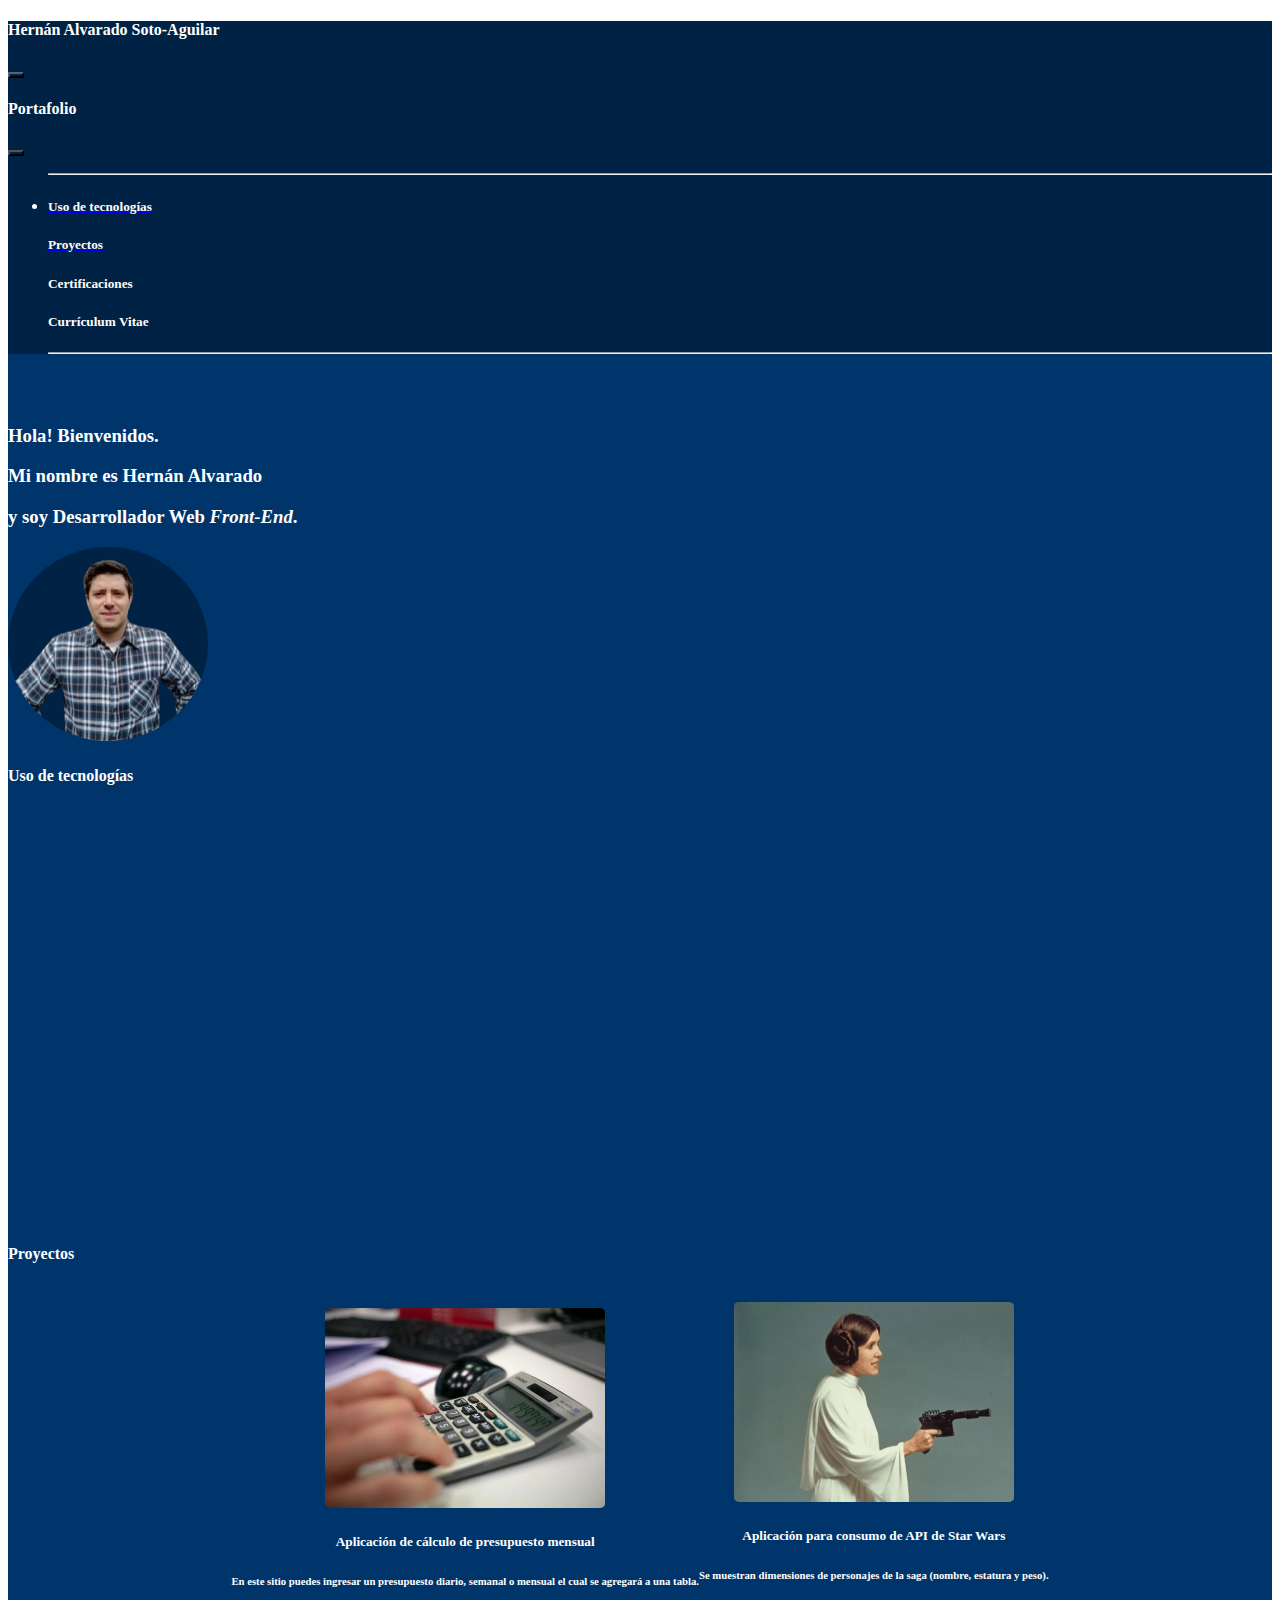
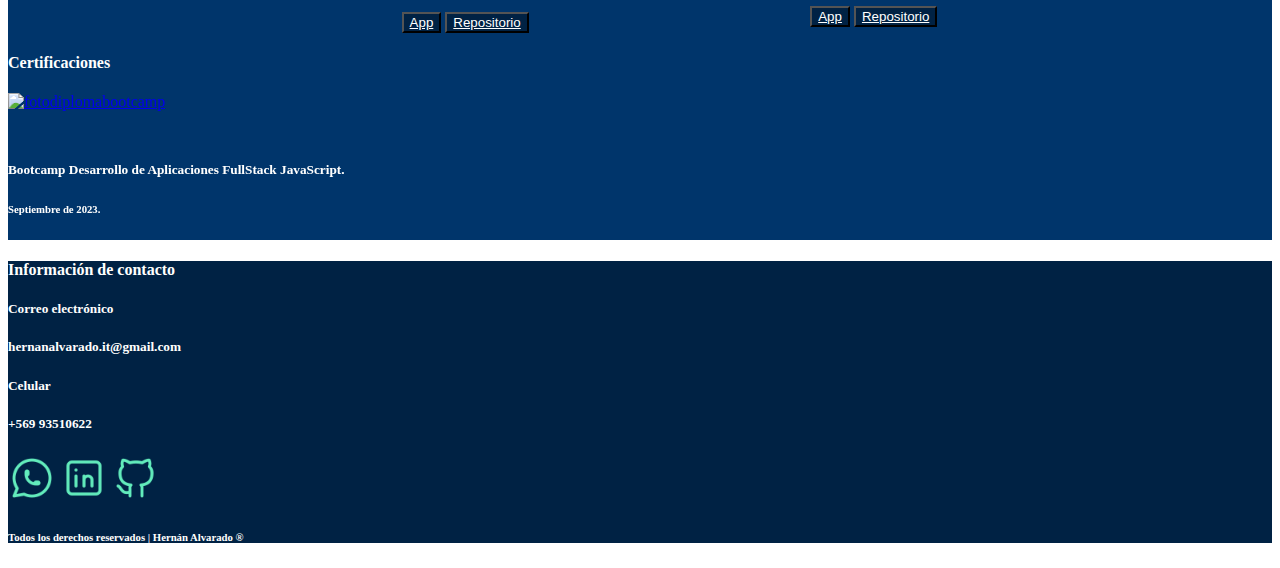
==== index.html @ 8ee5de41 "commit de prueba 8" ====
<!DOCTYPE html>
<html lang="es">

<head>
    <meta charset="UTF-8" />
    <meta name="viewport" content="width=device-width, initial-scale=1.0" />
    <script src="https://code.jquery.com/jquery-1.12.4.js"></script>
    <script type="text/javascript" src="https://cdn.canvasjs.com/jquery.canvasjs.min.js"></script>
    <script src="https://cdn.jsdelivr.net/npm/swiper@11/swiper-bundle.min.js"></script>
    <link rel="stylesheet" href="https://cdn.jsdelivr.net/npm/swiper@11/swiper-bundle.min.css" />
    <link rel="stylesheet" href="/assets/css/index.css" />
    <link href="https://cdn.jsdelivr.net/npm/bootstrap@5.3.2/dist/css/bootstrap.min.css" rel="stylesheet"
        integrity="sha384-T3c6CoIi6uLrA9TneNEoa7RxnatzjcDSCmG1MXxSR1GAsXEV/Dwwykc2MPK8M2HN" crossorigin="anonymous">
    <title>Portafolio | Hernán Alvarado</title>
</head>

<main>
    <nav class="navbar nav fixed-top" style="background-color: #002244; opacity:1;">
        <div class="container-fluid text-center">
            <span class="navbar-brand mx-1">
                <h4><strong>Hernán Alvarado Soto-Aguilar</strong></h4>
            </span>
            <button class="navbar-toggler" type="button" data-bs-toggle="offcanvas" data-bs-target="#offcanvasNavbar">
                <span class="navbar-toggler-icon"></span>
            </button>
            <div class="offcanvas offcanvas-end" id="offcanvasNavbar" aria-labelledby="offcanvasNavbarLabel">
                <div class="offcanvas-header">
                    <div class="offcanvas-title" id="offcanvasNavbarLabel">
                        <h4><b>Portafolio</b></h4>
                       
                    </div>
                    <button type="button" class="btn-close" data-bs-dismiss="offcanvas" aria-label="Close"></button>
                </div>
                <div class="offcanvas-body">
                    <ul class="navbar-nav">
                        <hr>
                        <li class="nav-item">
                            <a class="nav-link" href="#tecnologias">
                                <h5>Uso de tecnologías</h5>
                            </a>
                            <a class="nav-link" href="#proyectos">
                                <h5>Proyectos</h5>
                            </a>
                            <a class="nav-link" href="#certificaciones">
                                <h5>Certificaciones</h5>
                            </a>
                            <a class="nav-link" href="/assets/docs/CV Desarrollador Web.pdf" target="_blank">
                                <h5>Currículum Vitae</h5>
                            </a>
                        </li>
                        <hr>
                    </ul>
                </div>
                
            </div>
    </nav>
    &nbsp;
    <div class="container text-center mt-2 mb-5">
        &nbsp;
        <p>
        <h3 class="mt-5">Hola! Bienvenidos.</h3>
        </p>
        <p>
        <h3>Mi nombre es Hernán Alvarado</p> y soy <b>Desarrollador Web <em>Front-End</em></b>.</h3>
        <!-- Sintetizar información en 6 líneas
            <p><h5>Escribo código siendo lo más fiel posible al diseño que se me proponga.</h5></p>
            <p><h5>Cuento con experiencia en aplicación de <b>metodologías ágiles</b> como <em>Kanban</em> y <em>Scrum</em>.</h5></p>
            -->


        <div class="image-content mt-3">
            <div class="card-image text-center">
                <img src="/assets/img/fotoperfil2023.png" class="card-img" alt="fotodeperfil">
            </div>
        </div>
    </div>
   

    <div class="container text-center mt-3 mb-2" id="tecnologias">
        
        <p>
        <h4><b>Uso de tecnologías</b>
        </h4>
        </p>
        <div class="container graficoDos" id="graficoDos"></div>
    </div>



    &nbsp;
    <span id="proyectos">
        <!-- Agregar responsividad a cards de proyectos -->

      
        <div class="container text-center">
            <p>
            <h4><b>Proyectos</b>
            </h4>
            </p>

            <div class="row gx-5">
                <div class="card col mx-2">
                    <img src="/assets/img/presupuesto.webp" alt="fotoproyectopresupuesto" class="card-img-top">
                    <div class="card-body">
                        <h5 class="card-title"><b>Aplicación de cálculo de presupuesto mensual</b></h5>
                        <h6 class="card-text">En este sitio puedes ingresar un presupuesto diario, semanal o
                            mensual el cual se agregará a una tabla.</h6>
                    </div>

                    <button class="mb-2">
                        <a href="https://hernan-alvarado.github.io/Practica-de-Consolidacion-M03--Presupuesto-APP/"
                            target="_blank" class="card-link">
                            App
                        </a>
                    </button>
                    <button class="mb-2">
                        <a href="https://github.com/hernan-alvarado/Practica-de-Consolidacion-M03--Presupuesto-APP"
                            target="_blank" class="card-link">
                            Repositorio
                        </a>
                    </button>
                </div>

                <div class="card col">
                    <img src="/assets/img/starwars.webp" alt="fotoproyectostarwars" class="card-img-top">
                    <div class="card-body">
                        <h5 class="card-title"><b>Aplicación para consumo de API de Star Wars</b></h5>
                        <h6 class="card-text">Se muestran dimensiones de personajes de la saga (nombre, estatura y
                            peso).
                        </h6>
                    </div>
                    <button class="mb-2">
                        <a href="https://hernan-alvarado.github.io/Practica-de-Consolidacion-M04-StarWarsAPI/"
                            target="_blank" class="card-link">
                            App
                        </a>
                    </button class="mb-2">
                    <button class="mb-2">
                        <a href="https://github.com/hernan-alvarado/Practica-de-Consolidacion-M04-StarWarsAPI"
                            target="_blank" class="card-link">
                            Repositorio
                        </a>
                    </button>
                </div>
            </div>
        </div>
    </div>

        <span id="certificaciones">
        <div class="swiper mySwiper container-fluid text-center mt-3">
            <p>
            <h4><strong>Certificaciones</strong></h4>
            </p>
            <div class="swiper-wrapper">
                <div class="swiper-slide"><a
                        href="https://drive.google.com/file/d/1wKNDQ9qYlYlyd-y-1W1o6ucXbl0Jghps/view?usp=drive_link"
                        target="_blank"><img src="/assets/img/DIPLOMA_BOOTCAMP_2023_JS HERNAN ALVARADO.png"
                            alt="fotodiplomabootcamp"></a>
                    <h5>Bootcamp Desarrollo de Aplicaciones FullStack JavaScript.</h5>
                    <p>
                    <h6>Septiembre de 2023.</h6>
                    </p>
                </div>
                <div class="swiper-slide"><a
                        href="https://drive.google.com/file/d/1krH5iSs4L2lCTfa2oTr2rDNLihTCSu-L/view?usp=drive_link"
                        target="_blank"><img
                            src="/assets/img/Diploma Gestión de Proyectos con Metodologías Ágiles y Enfoques Lean.png"
                            alt="fotodiplomagestiondeproyectosagile"></a>
                    <h5>Curso
                        de Gestión de Proyectos con Metodologías Ágiles y Enfoques Lean.</h5>
                    <p>
                    <h6>2024.</h6>
                    </p>
                </div>

                <div class="swiper-slide"><a
                        href="https://drive.google.com/file/d/17Csd_VUuyyixNrqv52qCiu6dLdx14hDw/view?usp=drive_link"
                        target="_blank"><img src="/assets/img/Diploma Design thinking.png"
                            alt="fotodiplomacursodesignthinking"></a>

                    <h5>Curso de
                        Design Thinking.</h5>
                    <p>
                    <h6>2024.</h6>
                    </p>

                </div>
                <div class="swiper-slide">
                    <img src="/assets/img/INSIGNIA-CONTENT-MANAGER.png" alt="fotodiplomacursocontentmanager">

                    <h5>Curso de
                        Content Manager.</h5>
                    <p>
                    <h6>2022.</h6>
                    </p>

                </div>

                <div class="swiper-slide"><a
                        href="https://drive.google.com/file/d/1ylOtnDSan04pHcHngIKuCXAMyjcSlAT6/view?usp=sharing"
                        target="_blank"><img src="/assets/img/Certificado título periodista.png"
                            alt="fotocertificadotituloperiodista"></a>
                    <h5>Periodista y
                        Licenciado en Comunicación Social.</h5>
                    <p><h6>Universidad Adolfo Ibáñez.
                    2015.</h6></p>
                </div>        
            </div>
        </div>
</main>

<footer class="container-fluid text-center mt-3 mb-2">
            <h4><strong>Información de contacto</strong></h4>
            <h5 class="mt-1">Correo electrónico</h5>
            <h5>hernanalvarado.it@gmail.com</h5>
            <h5 class="mt-1">Celular</h5>
            <h5>+569 93510622</h5>
    
        <div class="row-cols-3 mt-3">
            <a title="WhatsApp" href="https://api.whatsapp.com/send?phone=56993510622" target="_blank"><img
                    src="/assets/img/icons/whatsapp.png" target="_blank" alt="LogoWhatsApp" id="whatsapp" /></a>
            <a title="Linkedin" href="https://www.linkedin.com/in/hernan-alvarado/" target="_blank"><img
                    src="/assets/img/icons/linkedin.png" alt="LogoLinkedin" id="linkedin" /></a>
            <a title="GitHub" href="https://github.com/hernan-alvarado" target="_blank"><img
                    src="/assets/img/icons/github.png" target="_blank" alt="LogoGitHub" id="github" /></a>
        </div>
        <h6 class="mt-3">Todos los derechos reservados | Hernán Alvarado ®</h6>
    </footer>


<script src="/assets/js/index.js"></script>
<script src="https://cdn.jsdelivr.net/npm/bootstrap@5.3.2/dist/js/bootstrap.bundle.min.js"
    integrity="sha384-C6RzsynM9kWDrMNeT87bh95OGNyZPhcTNXj1NW7RuBCsyN/o0jlpcV8Qyq46cDfL"
    crossorigin="anonymous"></script>
<script src="https://cdn.jsdelivr.net/npm/@popperjs/core@2.11.8/dist/umd/popper.min.js"
    integrity="sha384-I7E8VVD/ismYTF4hNIPjVp/Zjvgyol6VFvRkX/vR+Vc4jQkC+hVqc2pM8ODewa9r"
    crossorigin="anonymous"></script>

</html>
---- assets/css/index.css ----
/* Font inter-latin-wght-normal */
@font-face {
	font-family: 'Inter Variable';
	font-style: normal;
	font-display: swap;
	font-weight: 100 900;
	src: url(https://cdn.jsdelivr.net/fontsource/fonts/inter:vf@latest/latin-wght-normal.woff2) format('woff2-variations');
	unicode-range: U+0000-00FF, U+0131, U+0152-0153, U+02BB-02BC, U+02C6, U+02DA, U+02DC, U+0304, U+0308, U+0329, U+2000-206F, U+2074, U+20AC, U+2122, U+2191, U+2193, U+2212, U+2215, U+FEFF, U+FFFD;
}


main {
	color: #fffffe;
	background-color: #00356B;
}

nav .navbar {
	color: #fffffe;
}

.nav-link h5 {
	color: #fffffe;
}

nav .navbar-brand {
	color: #fffffe;
}

nav .navbar-toggler {
	border-color: #141618;
	color: #000000;
}

div .offcanvas-header {
	background-color: #002244;
	color: #fffffe;
}

div .offcanvas-body {
	color: #fffffe;
	background-color: #002244;
}



.card-image .card-img {
	max-height: 200px;
	max-width: 200px;
	object-fit: fill;
	border-radius: 60%;
	background-color: #002244;

}

ul {
	color: #fffffe
}


div .row {
	display: flex;
	flex-flow: row wrap;
	justify-content: center;
	text-align: center;
}

div .card-body {
	color: #fffffe;
}


div .card {
	background-color:#00356B;
	border-color: #ffffff;

}

button  {
	background: #002244;
	& a {
	color: #fffffe;
}
}


div .card-title {
	color: #fffffe;
	text-align: center;
}

footer {
	background-color: #002244;
	color: #fffffe;

}


/*código HEX color logos #62ECbc*/

#whatsapp, #linkedin, #github {
	height: 48px;
	width: 48px;
}

/* Media queries */

@media only screen and (min-width: 320px) and (max-width: 800px) {
	.swiper-slide { & img {
		height: 300px;
		width: 350px;
		justify-content: center;
	}
	& h5 {
	margin-top: 4%;
	}
}
	.graficoUno,
	.graficoDos {
		height: 200px;
		width: 200px;
	}

	.card-img-top {
		margin-top: 5%;
		min-height: 200px;
		width: 280px;
		border-radius: 2%;
	}
}


@media only screen and (min-width: 801px) and (max-width: 1440px) {

	.swiper-slide { & img {
		height: 400px;
		width: 450px;
		justify-content: center;
		object-fit: contain;
	}
	& h5 {
		margin-top: 4%;
		}
	}		

	.graficoUno,
	.graficoDos {
		height: 400px;
		width: 400px;
	}

	.card-img-top {
		margin-top: 5%;
		min-height: 200px;
		width: 280px;
		border-radius: 2%;
	}

}
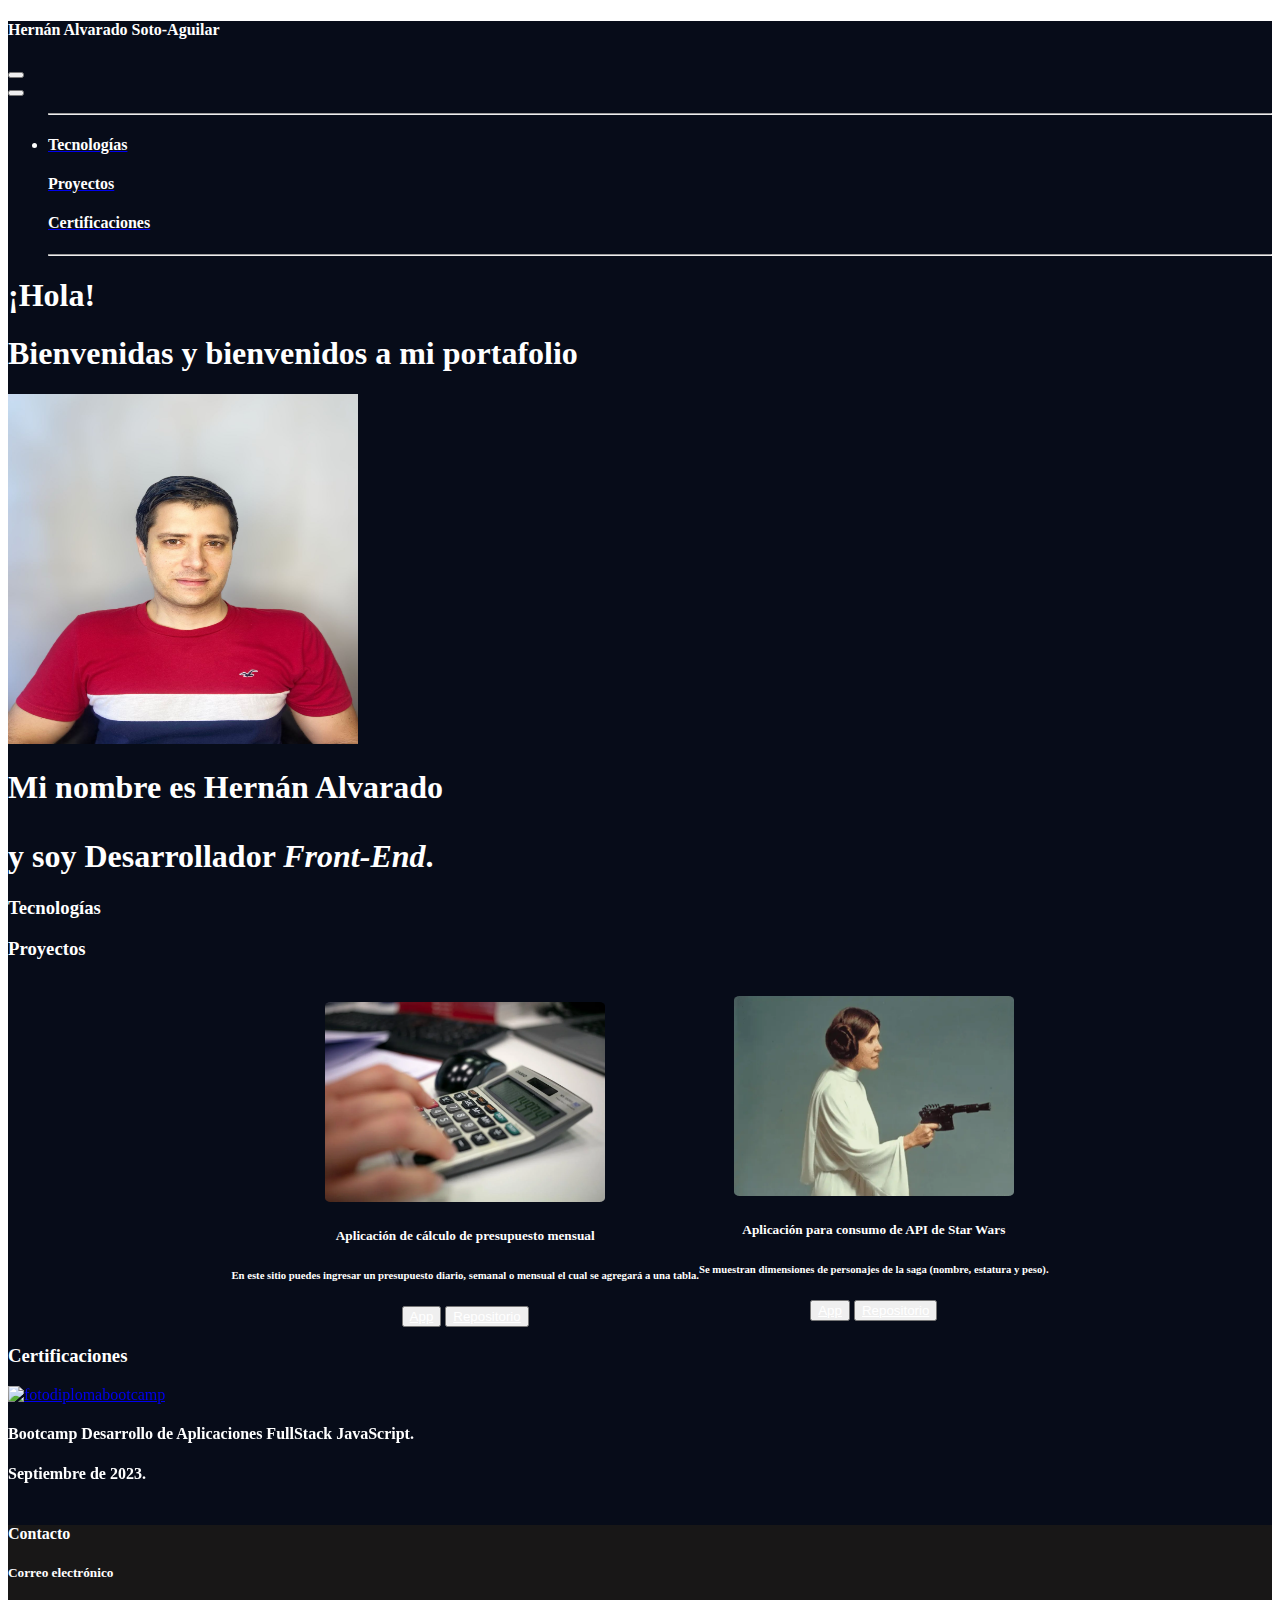
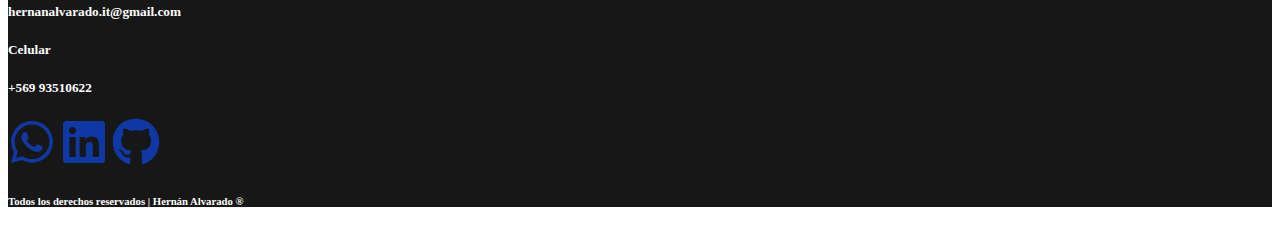
==== commit bcdd3218: "cambio de foto de perfil, iconos, fondo y eliminación de gráfico" ====
--- a/index.html
+++ b/index.html
@@ -14,219 +14,216 @@
     <title>Portafolio | Hernán Alvarado</title>
 </head>
 
-<main>
-    <nav class="navbar nav fixed-top" style="background-color: #002244; opacity:1;">
-        <div class="container-fluid text-center">
-            <span class="navbar-brand mx-1">
-                <h4><strong>Hernán Alvarado Soto-Aguilar</strong></h4>
-            </span>
-            <button class="navbar-toggler" type="button" data-bs-toggle="offcanvas" data-bs-target="#offcanvasNavbar">
-                <span class="navbar-toggler-icon"></span>
-            </button>
-            <div class="offcanvas offcanvas-end" id="offcanvasNavbar" aria-labelledby="offcanvasNavbarLabel">
-                <div class="offcanvas-header">
-                    <div class="offcanvas-title" id="offcanvasNavbarLabel">
-                        <h4><b>Portafolio</b></h4>
-                       
-                    </div>
-                    <button type="button" class="btn-close" data-bs-dismiss="offcanvas" aria-label="Close"></button>
-                </div>
-                <div class="offcanvas-body">
-                    <ul class="navbar-nav">
-                        <hr>
-                        <li class="nav-item">
-                            <a class="nav-link" href="#tecnologias">
-                                <h5>Uso de tecnologías</h5>
-                            </a>
-                            <a class="nav-link" href="#proyectos">
-                                <h5>Proyectos</h5>
-                            </a>
-                            <a class="nav-link" href="#certificaciones">
-                                <h5>Certificaciones</h5>
-                            </a>
-                            <a class="nav-link" href="/assets/docs/CV Desarrollador Web.pdf" target="_blank">
-                                <h5>Currículum Vitae</h5>
-                            </a>
-                        </li>
-                        <hr>
-                    </ul>
-                </div>
-                
+<body>
+    <main>
+        <nav class="navbar sticky-top" style="background-color: #070c19">
+            <div class="container-fluid text-center">
+                <nav class="navbar-brand" style="color: #ffffff">
+                    <h4>Hernán Alvarado Soto-Aguilar</h4>
+                </nav>
+                <button class="navbar-toggler" type="button" data-bs-toggle="offcanvas"
+                    data-bs-target="#offcanvasNavbar">
+                    <span class="navbar-toggler-icon"></span>
+                </button>
+                <div class="offcanvas offcanvas-end" id="offcanvasNavbar" aria-labelledby="offcanvasNavbarLabel">
+                    <div class="offcanvas-header">
+                        <button type="button" id="btn" class="btn-close" data-bs-dismiss="offcanvas" aria-label="Close";
+                         ></button>
+                    </div>
+                    <div class="offcanvas-body">
+                        <ul class="navbar-nav">
+                            <hr>
+                            <li class="nav-item">
+                                <a class="nav-link" href="#tecnologias">
+                                    <h4>Tecnologías</h4>
+                                </a>
+                                <a class="nav-link" href="#proyectos">
+                                    <h4>Proyectos</h4>
+                                </a>
+                                <a class="nav-link" href="#certificaciones">
+                                    <h4>Certificaciones</h4>
+                                </a>     
+                            </li>
+                            <hr>
+                        </ul>
+                    </div>
+
+                </div>
+        </nav>
+
+        <div class="container text-center mt-4">
+            <p>
+            <h1 class="mt-1">¡Hola!</h1>
+            <h1>Bienvenidas y bienvenidos a mi portafolio</h1>
+            </p>
+            <div class="image-content">
+                <div class="card-image text-center">
+                    <img src="/assets/img/03.2025(2).jpg" class="card-body" height="350px" width="350px"
+                        alt="fotodeperfil">
+                </div>
             </div>
-    </nav>
-    &nbsp;
-    <div class="container text-center mt-2 mb-5">
-        &nbsp;
-        <p>
-        <h3 class="mt-5">Hola! Bienvenidos.</h3>
-        </p>
-        <p>
-        <h3>Mi nombre es Hernán Alvarado</p> y soy <b>Desarrollador Web <em>Front-End</em></b>.</h3>
-        <!-- Sintetizar información en 6 líneas
-            <p><h5>Escribo código siendo lo más fiel posible al diseño que se me proponga.</h5></p>
-            <p><h5>Cuento con experiencia en aplicación de <b>metodologías ágiles</b> como <em>Kanban</em> y <em>Scrum</em>.</h5></p>
-            -->
-
-
-        <div class="image-content mt-3">
-            <div class="card-image text-center">
-                <img src="/assets/img/fotoperfil2023.png" class="card-img" alt="fotodeperfil">
+            <p>
+            <h1>Mi nombre es Hernán Alvarado</p> y soy <b>Desarrollador <em>Front-End</em></b>.</h1>
+            </p>
+        </div>
+
+
+        <div class="container text-center mt-5" id="tecnologias">
+          
+            <h3>Tecnologías
+            </h3>
+
+            <!-- 	ExpressJS
+					GitHub
+					SQL/Postgres
+					NodeJS
+					Handlebars
+					jQuery
+					CSS
+					HTML
+					Bootstrap
+        -->
+  
+
+            <div class="container text-center mt-5 mb-2 id="proyectos">
+                <h3>Proyectos
+                </h3>
+             
+
+                <div class="row gx-5">
+                    <div class="card col mb-2 mx-2">
+                        <img src="/assets/img/presupuesto.webp" alt="fotoproyectopresupuesto" class="card-img-top">
+                        <div class="card-body">
+                            <h5 class="card-title"><b>Aplicación de cálculo de presupuesto mensual</b></h5>
+                            <h6 class="card-text">En este sitio puedes ingresar un presupuesto diario, semanal o
+                                mensual el cual se agregará a una tabla.</h6>
+                        </div>
+
+                        <button type="button" class="btn btn-link mb-2">
+                            <a href="https://hernan-alvarado.github.io/Practica-de-Consolidacion-M03--Presupuesto-APP/"
+                                target="_blank" class="card-link">
+                                App
+                            </a>
+                        </button>
+                        <button type="button" class="btn btn-link mb-2"">
+                            <a href="https://github.com/hernan-alvarado/Practica-de-Consolidacion-M03--Presupuesto-APP"
+                                target="_blank" class="card-link">
+                                Repositorio
+                            </a>
+                        </button>
+                    </div>
+
+                    <div class="card col mb-2">
+                        <img src="/assets/img/starwars.webp" alt="fotoproyectostarwars" class="card-img-top">
+                        <div class="card-body">
+                            <h5 class="card-title"><b>Aplicación para consumo de API de Star Wars</b></h5>
+                            <h6 class="card-text">Se muestran dimensiones de personajes de la saga (nombre, estatura y
+                                peso).
+                            </h6>
+                        </div>
+                        <button type="button" class="btn btn-link mb-2">
+                            <a href="https://hernan-alvarado.github.io/Practica-de-Consolidacion-M04-StarWarsAPI/"
+                                target="_blank" class="card-link">
+                                App
+                            </a>
+                        </button class="mb-2">
+                        <button type="button" class="btn btn-link mb-2">
+                            <a href="https://github.com/hernan-alvarado/Practica-de-Consolidacion-M04-StarWarsAPI"
+                                target="_blank" class="card-link">
+                                Repositorio
+                            </a>
+                        </button>
+                    </div>
+                </div>
             </div>
-        </div>
-    </div>
-   
-
-    <div class="container text-center mt-3 mb-2" id="tecnologias">
-        
-        <p>
-        <h4><b>Uso de tecnologías</b>
-        </h4>
-        </p>
-        <div class="container graficoDos" id="graficoDos"></div>
-    </div>
-
-
-
-    &nbsp;
-    <span id="proyectos">
-        <!-- Agregar responsividad a cards de proyectos -->
-
-      
-        <div class="container text-center">
-            <p>
-            <h4><b>Proyectos</b>
-            </h4>
-            </p>
-
-            <div class="row gx-5">
-                <div class="card col mx-2">
-                    <img src="/assets/img/presupuesto.webp" alt="fotoproyectopresupuesto" class="card-img-top">
-                    <div class="card-body">
-                        <h5 class="card-title"><b>Aplicación de cálculo de presupuesto mensual</b></h5>
-                        <h6 class="card-text">En este sitio puedes ingresar un presupuesto diario, semanal o
-                            mensual el cual se agregará a una tabla.</h6>
-                    </div>
-
-                    <button class="mb-2">
-                        <a href="https://hernan-alvarado.github.io/Practica-de-Consolidacion-M03--Presupuesto-APP/"
-                            target="_blank" class="card-link">
-                            App
-                        </a>
-                    </button>
-                    <button class="mb-2">
-                        <a href="https://github.com/hernan-alvarado/Practica-de-Consolidacion-M03--Presupuesto-APP"
-                            target="_blank" class="card-link">
-                            Repositorio
-                        </a>
-                    </button>
-                </div>
-
-                <div class="card col">
-                    <img src="/assets/img/starwars.webp" alt="fotoproyectostarwars" class="card-img-top">
-                    <div class="card-body">
-                        <h5 class="card-title"><b>Aplicación para consumo de API de Star Wars</b></h5>
-                        <h6 class="card-text">Se muestran dimensiones de personajes de la saga (nombre, estatura y
-                            peso).
-                        </h6>
-                    </div>
-                    <button class="mb-2">
-                        <a href="https://hernan-alvarado.github.io/Practica-de-Consolidacion-M04-StarWarsAPI/"
-                            target="_blank" class="card-link">
-                            App
-                        </a>
-                    </button class="mb-2">
-                    <button class="mb-2">
-                        <a href="https://github.com/hernan-alvarado/Practica-de-Consolidacion-M04-StarWarsAPI"
-                            target="_blank" class="card-link">
-                            Repositorio
-                        </a>
-                    </button>
-                </div>
             </div>
-        </div>
-    </div>
-
-        <span id="certificaciones">
-        <div class="swiper mySwiper container-fluid text-center mt-3">
-            <p>
-            <h4><strong>Certificaciones</strong></h4>
-            </p>
-            <div class="swiper-wrapper">
-                <div class="swiper-slide"><a
-                        href="https://drive.google.com/file/d/1wKNDQ9qYlYlyd-y-1W1o6ucXbl0Jghps/view?usp=drive_link"
-                        target="_blank"><img src="/assets/img/DIPLOMA_BOOTCAMP_2023_JS HERNAN ALVARADO.png"
-                            alt="fotodiplomabootcamp"></a>
-                    <h5>Bootcamp Desarrollo de Aplicaciones FullStack JavaScript.</h5>
-                    <p>
-                    <h6>Septiembre de 2023.</h6>
-                    </p>
-                </div>
-                <div class="swiper-slide"><a
-                        href="https://drive.google.com/file/d/1krH5iSs4L2lCTfa2oTr2rDNLihTCSu-L/view?usp=drive_link"
-                        target="_blank"><img
-                            src="/assets/img/Diploma Gestión de Proyectos con Metodologías Ágiles y Enfoques Lean.png"
-                            alt="fotodiplomagestiondeproyectosagile"></a>
-                    <h5>Curso
-                        de Gestión de Proyectos con Metodologías Ágiles y Enfoques Lean.</h5>
-                    <p>
-                    <h6>2024.</h6>
-                    </p>
-                </div>
-
-                <div class="swiper-slide"><a
-                        href="https://drive.google.com/file/d/17Csd_VUuyyixNrqv52qCiu6dLdx14hDw/view?usp=drive_link"
-                        target="_blank"><img src="/assets/img/Diploma Design thinking.png"
-                            alt="fotodiplomacursodesignthinking"></a>
-
-                    <h5>Curso de
-                        Design Thinking.</h5>
-                    <p>
-                    <h6>2024.</h6>
-                    </p>
-
-                </div>
-                <div class="swiper-slide">
-                    <img src="/assets/img/INSIGNIA-CONTENT-MANAGER.png" alt="fotodiplomacursocontentmanager">
-
-                    <h5>Curso de
-                        Content Manager.</h5>
-                    <p>
-                    <h6>2022.</h6>
-                    </p>
-
-                </div>
-
-                <div class="swiper-slide"><a
-                        href="https://drive.google.com/file/d/1ylOtnDSan04pHcHngIKuCXAMyjcSlAT6/view?usp=sharing"
-                        target="_blank"><img src="/assets/img/Certificado título periodista.png"
-                            alt="fotocertificadotituloperiodista"></a>
-                    <h5>Periodista y
-                        Licenciado en Comunicación Social.</h5>
-                    <p><h6>Universidad Adolfo Ibáñez.
-                    2015.</h6></p>
-                </div>        
-            </div>
-        </div>
-</main>
-
-<footer class="container-fluid text-center mt-3 mb-2">
-            <h4><strong>Información de contacto</strong></h4>
-            <h5 class="mt-1">Correo electrónico</h5>
-            <h5>hernanalvarado.it@gmail.com</h5>
-            <h5 class="mt-1">Celular</h5>
-            <h5>+569 93510622</h5>
+
+
+                <div class="swiper mySwiper container-fluid text-center mt-3" id="certificaciones">
+                  
+                    <h3>Certificaciones</h3>
+                    
+                    <div class="swiper-wrapper">
+                        <div class="swiper-slide"><a
+                                href="https://drive.google.com/file/d/1wKNDQ9qYlYlyd-y-1W1o6ucXbl0Jghps/view?usp=drive_link"
+                                target="_blank"><img src="/assets/img/DIPLOMA_BOOTCAMP_2023_JS HERNAN ALVARADO.png"
+                                    alt="fotodiplomabootcamp"></a>
+                            <h4>Bootcamp Desarrollo de Aplicaciones FullStack JavaScript.</h4>
+                            <p>
+                            <h4>Septiembre de 2023.</h4>
+                            </p>
+                        </div>
+                        <div class="swiper-slide"><a
+                                href="https://drive.google.com/file/d/1krH5iSs4L2lCTfa2oTr2rDNLihTCSu-L/view?usp=drive_link"
+                                target="_blank"><img
+                                    src="/assets/img/Diploma Gestión de Proyectos con Metodologías Ágiles y Enfoques Lean.png"
+                                    alt="fotodiplomagestiondeproyectosagile"></a>
+                            <h4>Curso
+                                de Gestión de Proyectos con Metodologías Ágiles y Enfoques Lean.</h4>
+                            <p>
+                            <h4>2024.</h4>
+                            </p>
+                        </div>
+
+                        <div class="swiper-slide"><a
+                                href="https://drive.google.com/file/d/17Csd_VUuyyixNrqv52qCiu6dLdx14hDw/view?usp=drive_link"
+                                target="_blank"><img src="/assets/img/Diploma Design thinking.png"
+                                    alt="fotodiplomacursodesignthinking"></a>
+
+                            <h4>Curso de
+                                Design Thinking.</h4>
+                            <p>
+                            <h4>2024.</h4>
+                            </p>
+
+                        </div>
+                        <div class="swiper-slide">
+                            <img src="/assets/img/INSIGNIA-CONTENT-MANAGER.png" alt="fotodiplomacursocontentmanager">
+                            <h4>Curso de
+                                Content Manager.</h4>
+                            <p>
+                            <h4>2022.</h4>
+                            </p>
+
+                        </div>
+
+                        <div class="swiper-slide"><a
+                                href="https://drive.google.com/file/d/1ylOtnDSan04pHcHngIKuCXAMyjcSlAT6/view?usp=sharing"
+                                target="_blank"><img src="/assets/img/Certificado título periodista.png"
+                                    alt="fotocertificadotituloperiodista"></a>
+                            <h4>Periodista y
+                                Licenciado en Comunicación Social.</h4>
+                            <p>
+                            <h4>Universidad Adolfo Ibáñez.
+                                2015.</h4>
+                            </p>
+                        </div>
+                    </div>
+                </div>
+          
+
     
+    
+    <footer class="container-fluid text-center mt-5">
+        <h4 class="mt-1">Contacto</h4>
+        <h5 class="mt-1">Correo electrónico</h5>
+        <h5>hernanalvarado.it@gmail.com</h5>
+        <h5 class="mt-1">Celular</h5>
+        <h5>+569 93510622</h5>
+
         <div class="row-cols-3 mt-3">
             <a title="WhatsApp" href="https://api.whatsapp.com/send?phone=56993510622" target="_blank"><img
-                    src="/assets/img/icons/whatsapp.png" target="_blank" alt="LogoWhatsApp" id="whatsapp" /></a>
+                    src="/assets/img/icons/whatsapp-brands.svg" target="_blank" alt="LogoWhatsApp"
+                    id="whatsapp" /></a>
             <a title="Linkedin" href="https://www.linkedin.com/in/hernan-alvarado/" target="_blank"><img
-                    src="/assets/img/icons/linkedin.png" alt="LogoLinkedin" id="linkedin" /></a>
+                    src="/assets/img/icons/linkedin-brands.svg" alt="LogoLinkedin" id="linkedin" /></a>
             <a title="GitHub" href="https://github.com/hernan-alvarado" target="_blank"><img
-                    src="/assets/img/icons/github.png" target="_blank" alt="LogoGitHub" id="github" /></a>
+                    src="/assets/img/icons/github-brands.svg" target="_blank" alt="LogoGitHub" id="github" /></a>
         </div>
-        <h6 class="mt-3">Todos los derechos reservados | Hernán Alvarado ®</h6>
+        <h6 class="mt-2">Todos los derechos reservados | Hernán Alvarado ®</h6>
     </footer>
-
+</body>
+</main>
 
 <script src="/assets/js/index.js"></script>
 <script src="https://cdn.jsdelivr.net/npm/bootstrap@5.3.2/dist/js/bootstrap.bundle.min.js"
--- a/assets/css/index.css
+++ b/assets/css/index.css
@@ -9,38 +9,22 @@
 }
 
 
-main {
-	color: #fffffe;
-	background-color: #00356B;
+
+main  {
+	color: #ffffff;
+	background-color: #070c19;
 }
 
-nav .navbar {
-	color: #fffffe;
+
+a h4 {
+	color: #ffffff;
 }
 
-.nav-link h5 {
-	color: #fffffe;
+
+div .offcanvas {
+	color: #ffffff;
+	background-color: #070c19;
 }
-
-nav .navbar-brand {
-	color: #fffffe;
-}
-
-nav .navbar-toggler {
-	border-color: #141618;
-	color: #000000;
-}
-
-div .offcanvas-header {
-	background-color: #002244;
-	color: #fffffe;
-}
-
-div .offcanvas-body {
-	color: #fffffe;
-	background-color: #002244;
-}
-
 
 
 .card-image .card-img {
@@ -48,13 +32,17 @@
 	max-width: 200px;
 	object-fit: fill;
 	border-radius: 60%;
-	background-color: #002244;
+	background-color: #070c19;
 
 }
 
 ul {
 	color: #fffffe
 }
+
+
+
+
 
 
 div .row {
@@ -70,16 +58,9 @@
 
 
 div .card {
-	background-color:#00356B;
+	background-color: #070c19;
 	border-color: #ffffff;
 
-}
-
-button  {
-	background: #002244;
-	& a {
-	color: #fffffe;
-}
 }
 
 
@@ -88,37 +69,41 @@
 	text-align: center;
 }
 
-footer {
-	background-color: #002244;
-	color: #fffffe;
-
+.card-link {
+	color: #ffffff;
 }
-
 
 /*código HEX color logos #62ECbc*/
 
-#whatsapp, #linkedin, #github {
+#whatsapp,
+#linkedin,
+#github {
 	height: 48px;
 	width: 48px;
+}
+
+footer {
+	background-color: #181717;
+	color: #ffffff;
 }
 
 /* Media queries */
 
 @media only screen and (min-width: 320px) and (max-width: 800px) {
-	.swiper-slide { & img {
-		height: 300px;
-		width: 350px;
-		justify-content: center;
+	.swiper-slide {
+		& img {
+			height: 300px;
+			width: 350px;
+			justify-content: center;
+		}
+
+		& h5 {
+			margin-top: 4%;
+		}
 	}
-	& h5 {
-	margin-top: 4%;
-	}
-}
-	.graficoUno,
-	.graficoDos {
-		height: 200px;
-		width: 200px;
-	}
+
+
+
 
 	.card-img-top {
 		margin-top: 5%;
@@ -131,22 +116,20 @@
 
 @media only screen and (min-width: 801px) and (max-width: 1440px) {
 
-	.swiper-slide { & img {
-		height: 400px;
-		width: 450px;
-		justify-content: center;
-		object-fit: contain;
+	.swiper-slide {
+		& img {
+			height: 400px;
+			width: 450px;
+			justify-content: center;
+			object-fit: contain;
+		}
+
+		& h5 {
+			margin-top: 4%;
+		}
 	}
-	& h5 {
-		margin-top: 4%;
-		}
-	}		
 
-	.graficoUno,
-	.graficoDos {
-		height: 400px;
-		width: 400px;
-	}
+
 
 	.card-img-top {
 		margin-top: 5%;
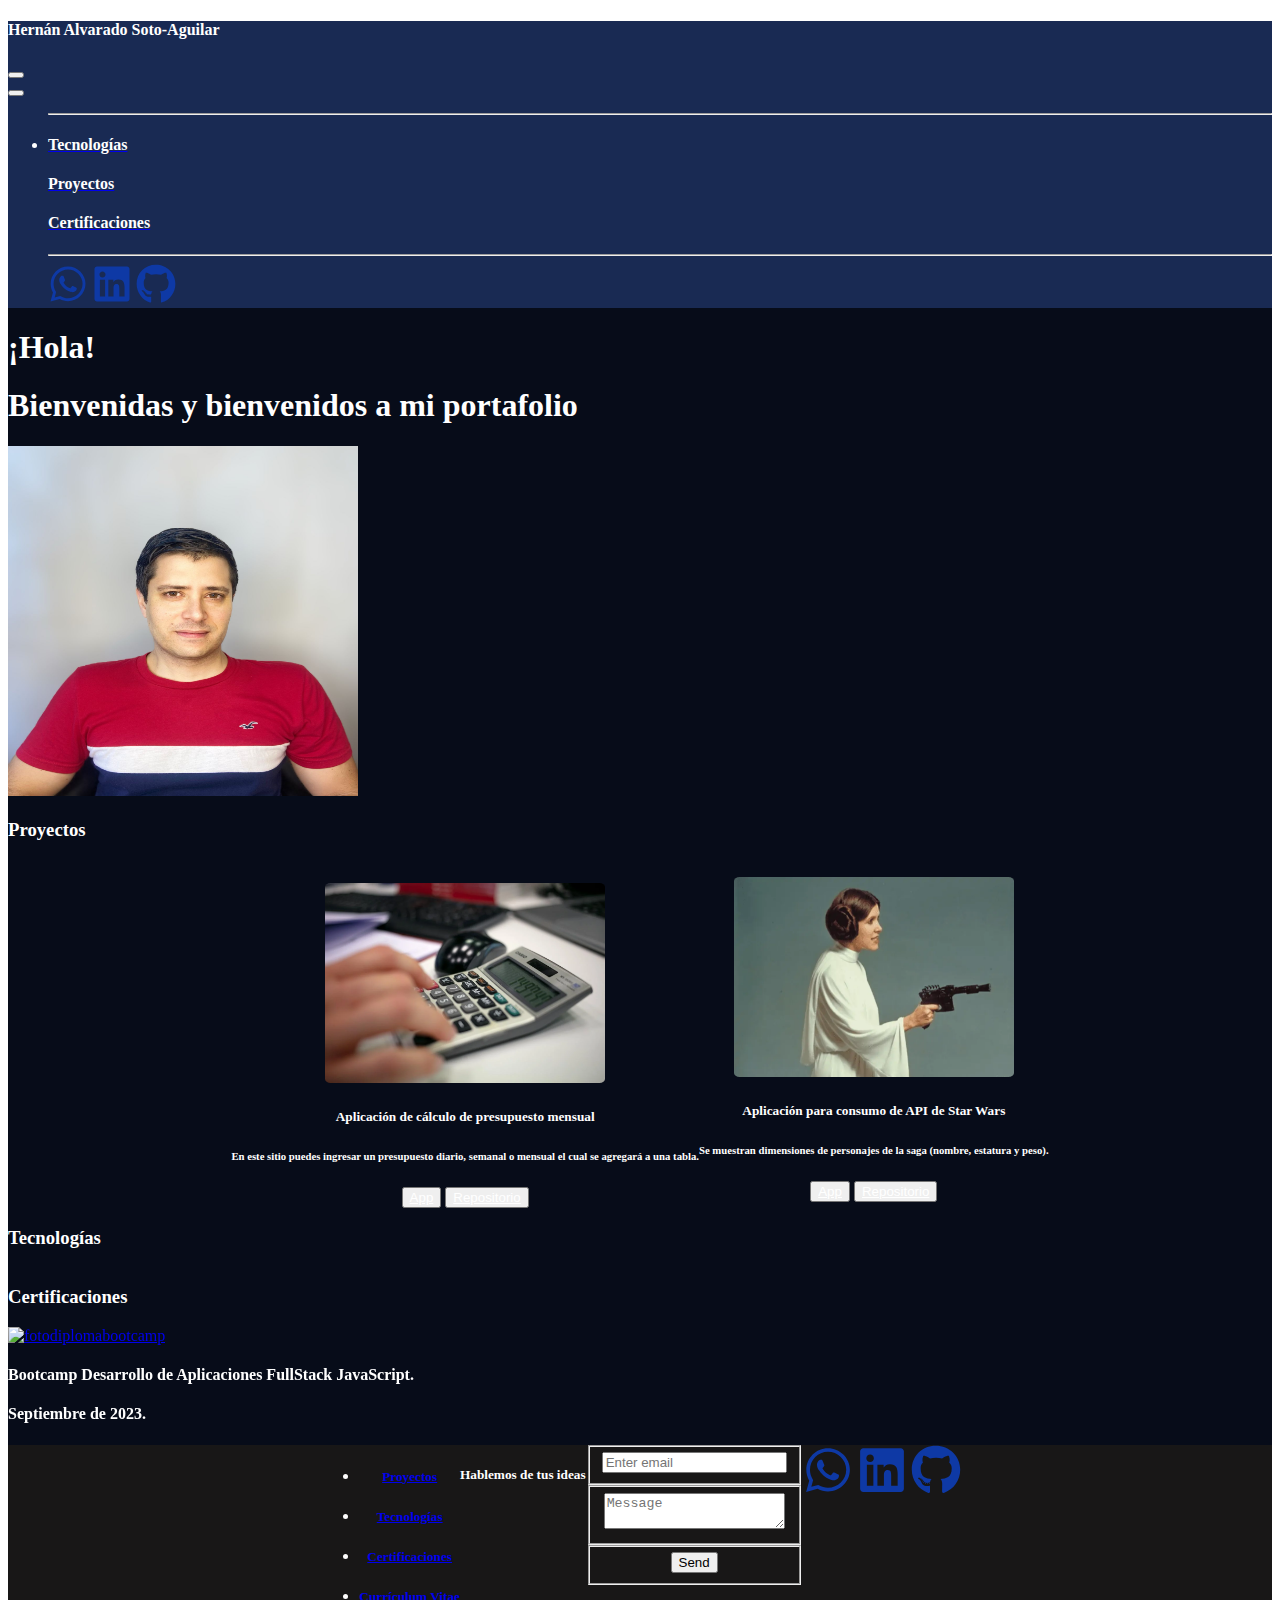
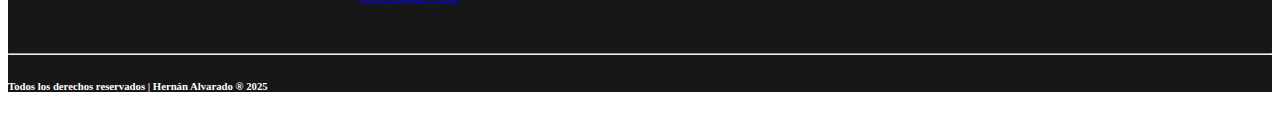
==== commit 1e3ab3c8: "cambios en el diseño" ====
--- a/index.html
+++ b/index.html
@@ -4,8 +4,7 @@
 <head>
     <meta charset="UTF-8" />
     <meta name="viewport" content="width=device-width, initial-scale=1.0" />
-    <script src="https://code.jquery.com/jquery-1.12.4.js"></script>
-    <script type="text/javascript" src="https://cdn.canvasjs.com/jquery.canvasjs.min.js"></script>
+    <script src="https://code.jquery.com/jquery-3.7.1.min.js" integrity="sha256-/JqT3SQfawRcv/BIHPThkBvs0OEvtFFmqPF/lYI/Cxo="crossorigin="anonymous"></script>
     <script src="https://cdn.jsdelivr.net/npm/swiper@11/swiper-bundle.min.js"></script>
     <link rel="stylesheet" href="https://cdn.jsdelivr.net/npm/swiper@11/swiper-bundle.min.css" />
     <link rel="stylesheet" href="/assets/css/index.css" />
@@ -16,7 +15,7 @@
 
 <body>
     <main>
-        <nav class="navbar sticky-top" style="background-color: #070c19">
+        <nav class="navbar sticky-top" style="background-color: #192a53">
             <div class="container-fluid text-center">
                 <nav class="navbar-brand" style="color: #ffffff">
                     <h4>Hernán Alvarado Soto-Aguilar</h4>
@@ -42,9 +41,19 @@
                                 </a>
                                 <a class="nav-link" href="#certificaciones">
                                     <h4>Certificaciones</h4>
-                                </a>     
+                                </a>  
+                                <hr>
+                                <a title="WhatsApp" href="https://api.whatsapp.com/send?phone=56993510622" target="_blank"><img
+                                    src="/assets/img/icons/whatsapp-brands.svg" target="_blank" alt="LogoWhatsApp" style="height: 40px; width: 40px;"
+                                    ></a>
+                              
+                              <a title="Linkedin" href="https://www.linkedin.com/in/hernan-alvarado/" target="_blank"><img
+                                src="/assets/img/icons/linkedin-brands.svg" alt="LogoLinkedin" style="height: 40px; width: 40px;"></a>
+                              
+                               <a title="GitHub" href="https://github.com/hernan-alvarado" target="_blank"><img
+                                    src="/assets/img/icons/github-brands.svg" target="_blank" alt="LogoGitHub" style="height: 40px; width: 40px;"></a>   
                             </li>
-                            <hr>
+
                         </ul>
                     </div>
 
@@ -57,33 +66,14 @@
             <h1>Bienvenidas y bienvenidos a mi portafolio</h1>
             </p>
             <div class="image-content">
-                <div class="card-image text-center">
+                <div class="card-image text-center mt-4">
                     <img src="/assets/img/03.2025(2).jpg" class="card-body" height="350px" width="350px"
                         alt="fotodeperfil">
                 </div>
             </div>
-            <p>
-            <h1>Mi nombre es Hernán Alvarado</p> y soy <b>Desarrollador <em>Front-End</em></b>.</h1>
-            </p>
         </div>
 
 
-        <div class="container text-center mt-5" id="tecnologias">
-          
-            <h3>Tecnologías
-            </h3>
-
-            <!-- 	ExpressJS
-					GitHub
-					SQL/Postgres
-					NodeJS
-					Handlebars
-					jQuery
-					CSS
-					HTML
-					Bootstrap
-        -->
-  
 
             <div class="container text-center mt-5 mb-2 id="proyectos">
                 <h3>Proyectos
@@ -136,10 +126,23 @@
                     </div>
                 </div>
             </div>
-            </div>
-
-
-                <div class="swiper mySwiper container-fluid text-center mt-3" id="certificaciones">
+
+            <div class="container text-center mt-5" id="tecnologias">
+                <h3>Tecnologías</h3>
+        
+                    <!-- 	ExpressJS
+                            GitHub
+                            SQL/Postgres
+                            NodeJS
+                            Handlebars
+                            jQuery
+                            CSS
+                            HTML
+                            Bootstrap
+                -->
+                </div>
+           
+                <div class="swiper mySwiper container-fluid text-center mt-3 mb-5" id="certificaciones">
                   
                     <h3>Certificaciones</h3>
                     
@@ -202,26 +205,62 @@
                 </div>
           
 
-    
-    
-    <footer class="container-fluid text-center mt-5">
-        <h4 class="mt-1">Contacto</h4>
-        <h5 class="mt-1">Correo electrónico</h5>
-        <h5>hernanalvarado.it@gmail.com</h5>
-        <h5 class="mt-1">Celular</h5>
-        <h5>+569 93510622</h5>
-
-        <div class="row-cols-3 mt-3">
-            <a title="WhatsApp" href="https://api.whatsapp.com/send?phone=56993510622" target="_blank"><img
-                    src="/assets/img/icons/whatsapp-brands.svg" target="_blank" alt="LogoWhatsApp"
-                    id="whatsapp" /></a>
-            <a title="Linkedin" href="https://www.linkedin.com/in/hernan-alvarado/" target="_blank"><img
+
+
+    <footer class="footer mt-5">
+        
+        <div class="container mt-3">
+            <div class="row">
+                <div class="col-md-5">
+                    <div class="row mt-5">
+                        <div class="col-6">
+                            <ul class="list-unstyled">
+                                <li><a href="/index.html#proyectos"><h5>Proyectos</h5></a></li>
+                                <li><a href="/index.html#tecnologias"><h5>Tecnologías</h5></a></li>
+                                <li><a href="/index.html#certificaciones"><h5>Certificaciones</h5></a></li>
+                                <li><a href="/index.html#curriculum"><h5>Currículum Vitae</h5></a></li>
+                            </ul>
+                        </div>
+                    </div>
+                
+                    <br>
+                </div>
+                <div class="col-md-2">
+                    <h5 class="text-md-right mt-5">Hablemos de tus ideas</h5>
+                </div>
+                <div class="col-md-5 mt-5">
+                    <form>
+                        <fieldset class="form-group">
+                            <input type="email" class="form-control" id="exampleInputEmail1" placeholder="Enter email">
+                        </fieldset>
+                        <fieldset class="form-group mt-2">
+                            <textarea class="form-control" id="exampleMessage" placeholder="Message"></textarea>
+                        </fieldset>
+                        <fieldset class="form-group text-xs-right">
+                            <button type="button" class="btn btn-secondary-outline btn-lg">Send</button>
+                        </fieldset>
+                    </form>
+                </div>
+                <div class="container-fluid">
+                    <a title="WhatsApp" href="https://api.whatsapp.com/send?phone=56993510622" target="_blank"><img
+                        src="/assets/img/icons/whatsapp-brands.svg" target="_blank" alt="LogoWhatsApp" id="whatsapp" /></a>
+                  
+                  <a title="Linkedin" href="https://www.linkedin.com/in/hernan-alvarado/" target="_blank"><img
                     src="/assets/img/icons/linkedin-brands.svg" alt="LogoLinkedin" id="linkedin" /></a>
-            <a title="GitHub" href="https://github.com/hernan-alvarado" target="_blank"><img
-                    src="/assets/img/icons/github-brands.svg" target="_blank" alt="LogoGitHub" id="github" /></a>
+                  
+                   <a title="GitHub" href="https://github.com/hernan-alvarado" target="_blank"><img
+                        src="/assets/img/icons/github-brands.svg" target="_blank" alt="LogoGitHub" id="github" /></a>
+                </div>
+            </div>
         </div>
-        <h6 class="mt-2">Todos los derechos reservados | Hernán Alvarado ®</h6>
+
+      <hr>
+      <div class= "container-fluid text-center">
+      <h6 class="text">Todos los derechos reservados | Hernán Alvarado ® 2025</h6>
+
+    </div>
     </footer>
+
 </body>
 </main>
 
--- a/assets/css/index.css
+++ b/assets/css/index.css
@@ -23,7 +23,7 @@
 
 div .offcanvas {
 	color: #ffffff;
-	background-color: #070c19;
+	background-color: #192a53;
 }
 
 
@@ -37,13 +37,8 @@
 }
 
 ul {
-	color: #fffffe
+	color: #ffffff
 }
-
-
-
-
-
 
 div .row {
 	display: flex;
@@ -53,7 +48,7 @@
 }
 
 div .card-body {
-	color: #fffffe;
+	color: #ffffff;
 }
 
 
@@ -65,7 +60,7 @@
 
 
 div .card-title {
-	color: #fffffe;
+	color: #ffffff;
 	text-align: center;
 }
 
@@ -73,13 +68,16 @@
 	color: #ffffff;
 }
 
+
+
 /*código HEX color logos #62ECbc*/
 
 #whatsapp,
 #linkedin,
 #github {
-	height: 48px;
-	width: 48px;
+	height: 50px;
+	width: 50px;
+	color: #192a53;
 }
 
 footer {
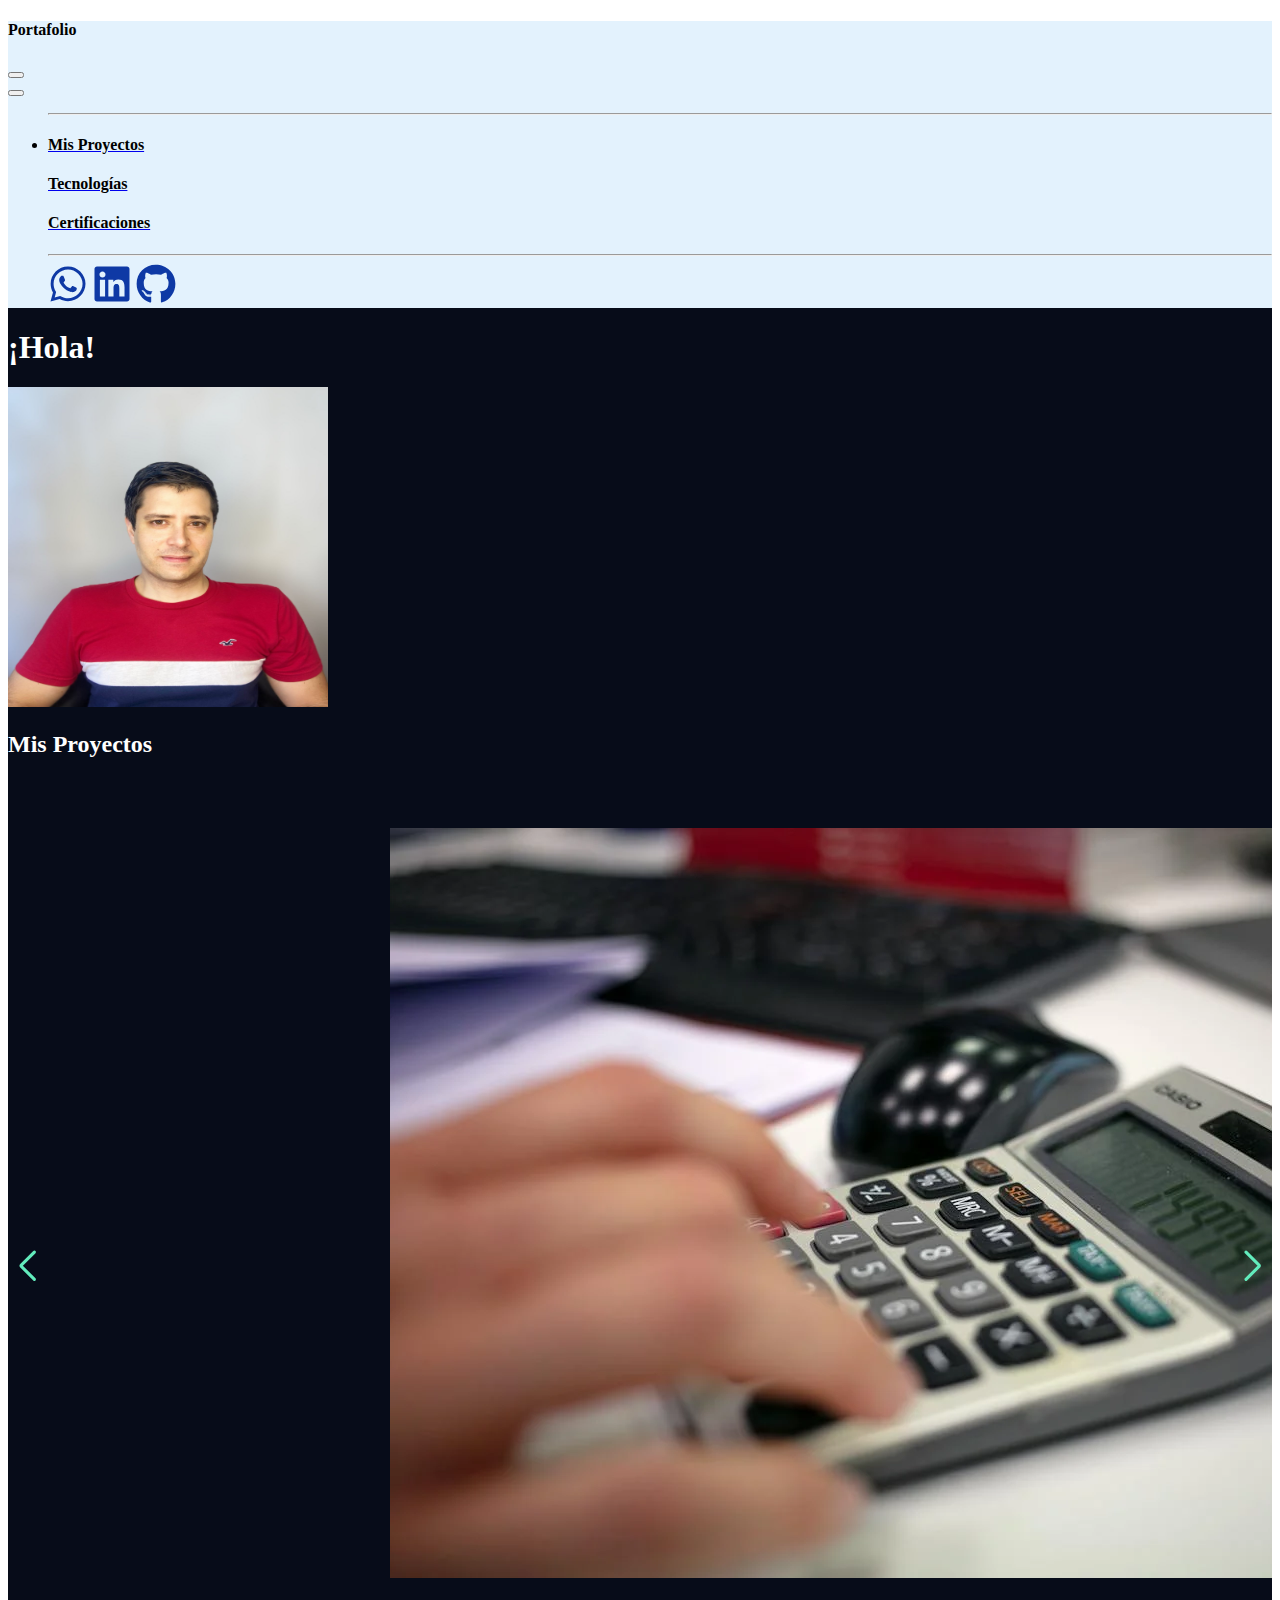
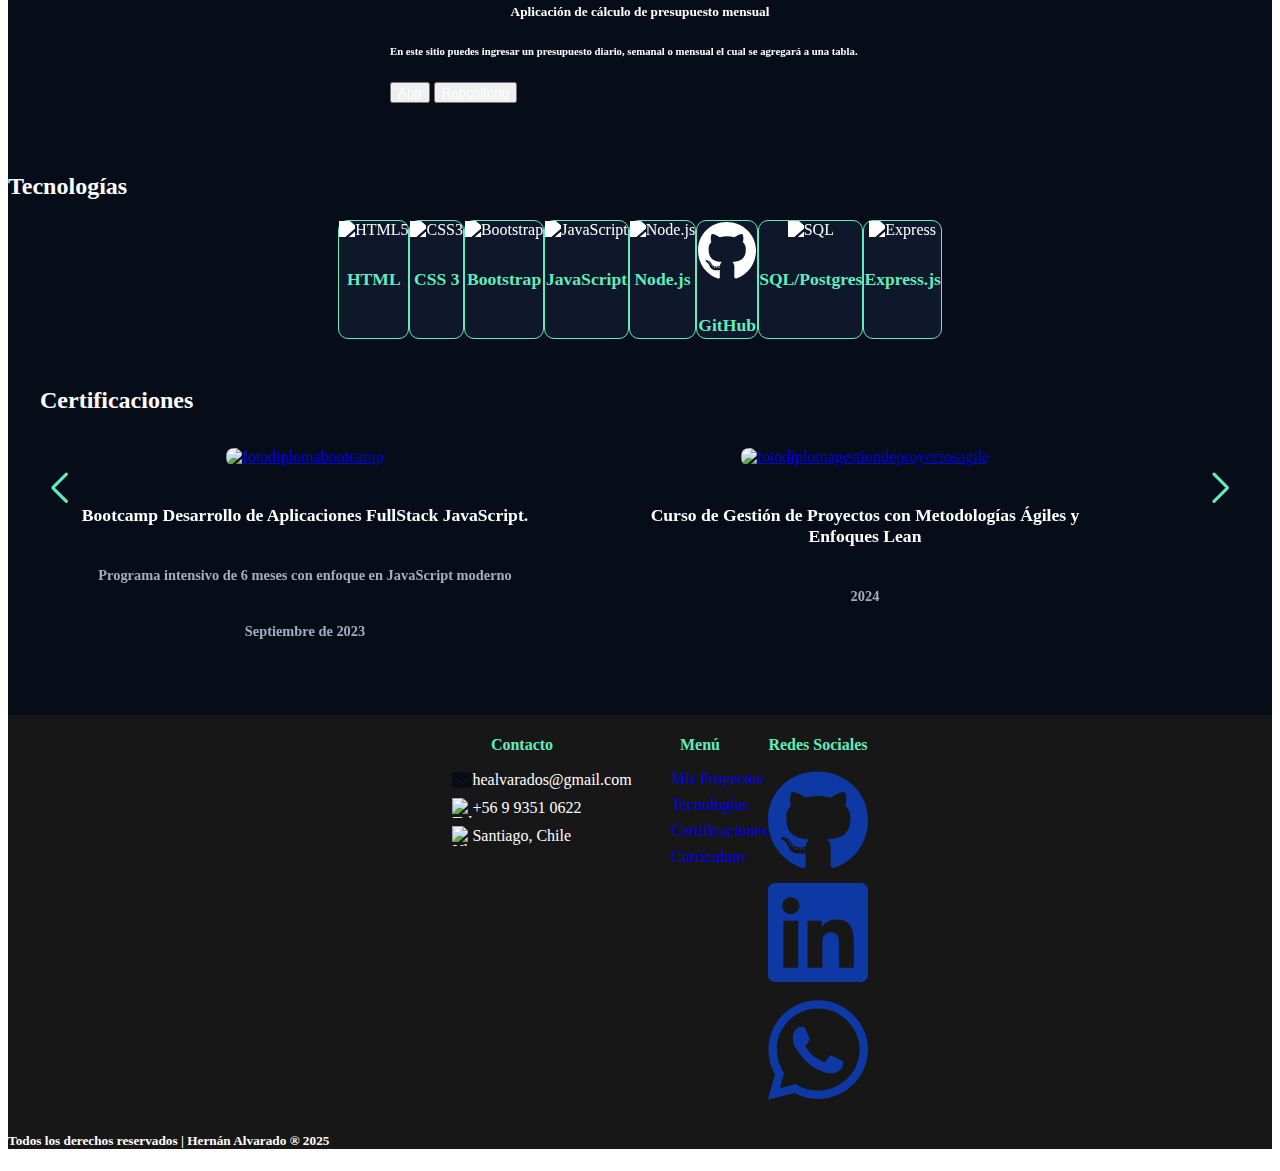
==== commit 1c5d31e6: "se mejoran secciones mis proyectos, tecnologias, certificaciones y footer" ====
--- a/index.html
+++ b/index.html
@@ -10,15 +10,15 @@
     <link rel="stylesheet" href="/assets/css/index.css" />
     <link href="https://cdn.jsdelivr.net/npm/bootstrap@5.3.2/dist/css/bootstrap.min.css" rel="stylesheet"
         integrity="sha384-T3c6CoIi6uLrA9TneNEoa7RxnatzjcDSCmG1MXxSR1GAsXEV/Dwwykc2MPK8M2HN" crossorigin="anonymous">
-    <title>Portafolio | Hernán Alvarado</title>
+    <title>H. Alvarado 25</title>
 </head>
 
 <body>
     <main>
-        <nav class="navbar sticky-top" style="background-color: #192a53">
+        <nav class="navbar sticky-top navbar navbar-light" style="background-color: #e3f2fd;">
             <div class="container-fluid text-center">
-                <nav class="navbar-brand" style="color: #ffffff">
-                    <h4>Hernán Alvarado Soto-Aguilar</h4>
+                <nav class="navbar-brand" style="color: #000000">
+                  <h4 class="mr-3"><b>Portafolio</b></h4> 
                 </nav>
                 <button class="navbar-toggler" type="button" data-bs-toggle="offcanvas"
                     data-bs-target="#offcanvasNavbar">
@@ -33,11 +33,11 @@
                         <ul class="navbar-nav">
                             <hr>
                             <li class="nav-item">
+                                <a class="nav-link" href="#proyectos">
+                                    <h4>Mis Proyectos</h4>
+                                </a>
                                 <a class="nav-link" href="#tecnologias">
                                     <h4>Tecnologías</h4>
-                                </a>
-                                <a class="nav-link" href="#proyectos">
-                                    <h4>Proyectos</h4>
                                 </a>
                                 <a class="nav-link" href="#certificaciones">
                                     <h4>Certificaciones</h4>
@@ -62,99 +62,157 @@
 
         <div class="container text-center mt-4">
             <p>
-            <h1 class="mt-1">¡Hola!</h1>
-            <h1>Bienvenidas y bienvenidos a mi portafolio</h1>
+            <h1 class="mt-5">¡Hola!</h1>
             </p>
             <div class="image-content">
-                <div class="card-image text-center mt-4">
-                    <img src="/assets/img/03.2025(2).jpg" class="card-body" height="350px" width="350px"
+                <div class="card-image text-center mt-4 mb-5">
+                    <img src="/assets/img/03.2025(2).jpg" class="card-body img-fluid rounded-pill" height="320px" width="320px"
                         alt="fotodeperfil">
                 </div>
             </div>
         </div>
 
-
-
-            <div class="container text-center mt-5 mb-2 id="proyectos">
-                <h3>Proyectos
-                </h3>
-             
-
-                <div class="row gx-5">
-                    <div class="card col mb-2 mx-2">
-                        <img src="/assets/img/presupuesto.webp" alt="fotoproyectopresupuesto" class="card-img-top">
-                        <div class="card-body">
-                            <h5 class="card-title"><b>Aplicación de cálculo de presupuesto mensual</b></h5>
-                            <h6 class="card-text">En este sitio puedes ingresar un presupuesto diario, semanal o
-                                mensual el cual se agregará a una tabla.</h6>
-                        </div>
-
-                        <button type="button" class="btn btn-link mb-2">
-                            <a href="https://hernan-alvarado.github.io/Practica-de-Consolidacion-M03--Presupuesto-APP/"
-                                target="_blank" class="card-link">
-                                App
-                            </a>
-                        </button>
-                        <button type="button" class="btn btn-link mb-2"">
-                            <a href="https://github.com/hernan-alvarado/Practica-de-Consolidacion-M03--Presupuesto-APP"
-                                target="_blank" class="card-link">
-                                Repositorio
-                            </a>
-                        </button>
-                    </div>
-
-                    <div class="card col mb-2">
-                        <img src="/assets/img/starwars.webp" alt="fotoproyectostarwars" class="card-img-top">
-                        <div class="card-body">
-                            <h5 class="card-title"><b>Aplicación para consumo de API de Star Wars</b></h5>
-                            <h6 class="card-text">Se muestran dimensiones de personajes de la saga (nombre, estatura y
-                                peso).
-                            </h6>
-                        </div>
-                        <button type="button" class="btn btn-link mb-2">
-                            <a href="https://hernan-alvarado.github.io/Practica-de-Consolidacion-M04-StarWarsAPI/"
-                                target="_blank" class="card-link">
-                                App
-                            </a>
-                        </button class="mb-2">
-                        <button type="button" class="btn btn-link mb-2">
-                            <a href="https://github.com/hernan-alvarado/Practica-de-Consolidacion-M04-StarWarsAPI"
-                                target="_blank" class="card-link">
-                                Repositorio
-                            </a>
-                        </button>
-                    </div>
-                </div>
+        <div class="container text-center mt-5 mb-5" id="proyectos">
+            <h2>Mis Proyectos</h2>
+            
+            <div class="swiper proyectosSwiper mt-2">
+                <div class="swiper-wrapper">
+                    <!-- Proyecto 1 -->
+                    <div class="swiper-slide">
+                        <div class="card mx-2">
+                            <img src="/assets/img/presupuesto.webp" alt="fotoproyectopresupuesto" class="card-img-top">
+                            <div class="card-body">
+                                <h5 class="card-title"><b>Aplicación de cálculo de presupuesto mensual</b></h5>
+                                <h6 class="card-text">En este sitio puedes ingresar un presupuesto diario, semanal o
+                                    mensual el cual se agregará a una tabla.</h6>
+                            </div>
+                            <button type="button" class="btn btn-link mb-2">
+                                <a href="https://hernan-alvarado.github.io/Practica-de-Consolidacion-M03--Presupuesto-APP/"
+                                    target="_blank" class="card-link">
+                                    App
+                                </a>
+                            </button>
+                            <button type="button" class="btn btn-link mb-2">
+                                <a href="https://github.com/hernan-alvarado/Practica-de-Consolidacion-M03--Presupuesto-APP"
+                                    target="_blank" class="card-link">
+                                    Repositorio
+                                </a>
+                            </button>
+                        </div>
+                    </div>
+        
+                    <!-- Proyecto 2 -->
+                    <div class="swiper-slide">
+                        <div class="card">
+                            <img src="/assets/img/starwars.webp" alt="fotoproyectostarwars" class="card-img-top">
+                            <div class="card-body">
+                                <h5 class="card-title"><b>Aplicación para consumo de API de Star Wars</b></h5>
+                                <h6 class="card-text">Se muestran dimensiones de personajes de la saga (nombre, estatura y
+                                    peso).
+                                </h6>
+                            </div>
+                            <button type="button" class="btn btn-link mb-2">
+                                <a href="https://hernan-alvarado.github.io/Practica-de-Consolidacion-M04-StarWarsAPI/"
+                                    target="_blank" class="card-link">
+                                    App
+                                </a>
+                            </button>
+                            <button type="button" class="btn btn-link mb-2">
+                                <a href="https://github.com/hernan-alvarado/Practica-de-Consolidacion-M04-StarWarsAPI"
+                                    target="_blank" class="card-link">
+                                    Repositorio
+                                </a>
+                            </button>
+                        </div>
+                    </div>
+                </div>
+                
+                <!-- Flechas de navegación -->
+                <div class="swiper-button-next"></div>
+                <div class="swiper-button-prev"></div>
             </div>
-
-            <div class="container text-center mt-5" id="tecnologias">
-                <h3>Tecnologías</h3>
-        
-                    <!-- 	ExpressJS
-                            GitHub
-                            SQL/Postgres
-                            NodeJS
-                            Handlebars
-                            jQuery
-                            CSS
-                            HTML
-                            Bootstrap
-                -->
-                </div>
+        </div>
+
+        <div class="container text-center mt-5 mb-5" id="tecnologias">
+            <h2>Tecnologías</h2>
+            
+            <div class="row g-4 justify-content-center mt-2">
+                <!-- Tecnología 1 -->
+                <div class="col-6 col-md-4 col-lg-3">
+                    <div class="tech-card p-3">
+                        <img src="/assets/img/icons/" alt="HTML5" class="tech-icon mb-2">
+                        <h5>HTML</h5>
+                    </div>
+                </div>
+                
+                <!-- Tecnología 2 -->
+                <div class="col-6 col-md-4 col-lg-3">
+                    <div class="tech-card p-3">
+                        <img src="/assets/img/icons/css-brands.svg" alt="CSS3" class="tech-icon mb-2">
+                        <h5>CSS 3</h5>
+                    </div>
+                </div>
+        
+                <!-- Tecnología 3 -->
+                <div class="col-6 col-md-4 col-lg-3">
+                    <div class="tech-card p-3">
+                        <img src="/assets/img/icons/bootstrap-brands.svg" alt="Bootstrap" class="tech-icon mb-2">
+                        <h5>Bootstrap</h5>
+                    </div>
+                </div>
+        
+                <!-- Tecnología 4 -->
+                <div class="col-6 col-md-4 col-lg-3">
+                    <div class="tech-card p-3">
+                        <img src="/assets/img/icons/js-brands.svg" alt="JavaScript" class="tech-icon mb-2">
+                        <h5>JavaScript</h5>
+                    </div>
+                </div>
+        
+                <!-- Tecnología 5 -->
+                <div class="col-6 col-md-4 col-lg-3">
+                    <div class="tech-card p-3">
+                        <img src="/assets/img/icons/node-js-brands.svg" alt="Node.js" class="tech-icon mb-2">
+                        <h5>Node.js</h5>
+                    </div>
+                </div>
+        
+                <!-- Tecnología 6 -->
+                <div class="col-6 col-md-4 col-lg-3">
+                    <div class="tech-card p-3">
+                        <img src="/assets/img/icons/github-brands.svg" alt="GitHub" class="tech-icon mb-2">
+                        <h5>GitHub</h5>
+                    </div>
+                </div>
+        
+                <!-- Tecnología 7 -->
+                <div class="col-6 col-md-4 col-lg-3">
+                    <div class="tech-card p-3">
+                        <img src="/assets/img/icons/" alt="SQL" class="tech-icon mb-2">
+                        <h5>SQL/Postgres</h5>
+                    </div>
+                </div>
+        
+                <!-- Tecnología 8 -->
+                <div class="col-6 col-md-4 col-lg-3">
+                    <div class="tech-card p-3">
+                        <img src="/assets/img/icons/react-brands.svg" alt="Express" class="tech-icon mb-2">
+                        <h5>Express.js</h5>
+                    </div>
+                </div>
+            </div>
+        </div>
            
-                <div class="swiper mySwiper container-fluid text-center mt-3 mb-5" id="certificaciones">
-                  
-                    <h3>Certificaciones</h3>
-                    
+                <div class="swiper certificacionesSwiper container-fluid text-center mt-2 mb-5" id="certificaciones">
+                    <h2>Certificaciones</h2>
                     <div class="swiper-wrapper">
                         <div class="swiper-slide"><a
                                 href="https://drive.google.com/file/d/1wKNDQ9qYlYlyd-y-1W1o6ucXbl0Jghps/view?usp=drive_link"
                                 target="_blank"><img src="/assets/img/DIPLOMA_BOOTCAMP_2023_JS HERNAN ALVARADO.png"
                                     alt="fotodiplomabootcamp"></a>
-                            <h4>Bootcamp Desarrollo de Aplicaciones FullStack JavaScript.</h4>
-                            <p>
-                            <h4>Septiembre de 2023.</h4>
-                            </p>
+                                    <h4 class="mt-3">Bootcamp Desarrollo de Aplicaciones FullStack JavaScript.</h4>
+                                    <h6 class="text-muted">Programa intensivo de 6 meses con enfoque en JavaScript moderno</h6> <!-- Nueva descripción -->
+                                    <h6>Septiembre de 2023</h6>
                         </div>
                         <div class="swiper-slide"><a
                                 href="https://drive.google.com/file/d/1krH5iSs4L2lCTfa2oTr2rDNLihTCSu-L/view?usp=drive_link"
@@ -162,104 +220,97 @@
                                     src="/assets/img/Diploma Gestión de Proyectos con Metodologías Ágiles y Enfoques Lean.png"
                                     alt="fotodiplomagestiondeproyectosagile"></a>
                             <h4>Curso
-                                de Gestión de Proyectos con Metodologías Ágiles y Enfoques Lean.</h4>
-                            <p>
-                            <h4>2024.</h4>
-                            </p>
-                        </div>
-
+                                de Gestión de Proyectos con Metodologías Ágiles y Enfoques Lean</h4>
+                            
+                                <h6>2024</h6>
+                            
+                        </div>
                         <div class="swiper-slide"><a
                                 href="https://drive.google.com/file/d/17Csd_VUuyyixNrqv52qCiu6dLdx14hDw/view?usp=drive_link"
                                 target="_blank"><img src="/assets/img/Diploma Design thinking.png"
                                     alt="fotodiplomacursodesignthinking"></a>
 
                             <h4>Curso de
-                                Design Thinking.</h4>
-                            <p>
-                            <h4>2024.</h4>
-                            </p>
+                                Design Thinking</h4>
+                         
+                            <h6>2024</h4>
+                           
 
                         </div>
                         <div class="swiper-slide">
-                            <img src="/assets/img/INSIGNIA-CONTENT-MANAGER.png" alt="fotodiplomacursocontentmanager">
+                            <img src="/assets/img/INSIGNIA-CONTENT-MANAGER.png" alt="fotodiplomacursocontentmanager" target="_blank" alt="cursocontentmanager">
                             <h4>Curso de
-                                Content Manager.</h4>
-                            <p>
-                            <h4>2022.</h4>
-                            </p>
-
-                        </div>
-
-                        <div class="swiper-slide"><a
-                                href="https://drive.google.com/file/d/1ylOtnDSan04pHcHngIKuCXAMyjcSlAT6/view?usp=sharing"
-                                target="_blank"><img src="/assets/img/Certificado título periodista.png"
-                                    alt="fotocertificadotituloperiodista"></a>
-                            <h4>Periodista y
-                                Licenciado en Comunicación Social.</h4>
-                            <p>
-                            <h4>Universidad Adolfo Ibáñez.
-                                2015.</h4>
-                            </p>
-                        </div>
-                    </div>
+                                Content Manager</h4>
+                            
+                            <h6>2022</h6>
+                         
+
+                        </div>         
+ 
+                </div>
+                    <!-- Agregar flechas de navegación -->
+     <div class="swiper-button-next"></div>
+     <div class="swiper-button-prev"></div>
                 </div>
           
 
-
-
-    <footer class="footer mt-5">
-        
-        <div class="container mt-3">
-            <div class="row">
-                <div class="col-md-5">
-                    <div class="row mt-5">
-                        <div class="col-6">
-                            <ul class="list-unstyled">
-                                <li><a href="/index.html#proyectos"><h5>Proyectos</h5></a></li>
-                                <li><a href="/index.html#tecnologias"><h5>Tecnologías</h5></a></li>
-                                <li><a href="/index.html#certificaciones"><h5>Certificaciones</h5></a></li>
-                                <li><a href="/index.html#curriculum"><h5>Currículum Vitae</h5></a></li>
-                            </ul>
-                        </div>
-                    </div>
+                <footer class="footer mt-5">
+                    <div class="container py-5">
+                        <div class="row text-center">
+                            <!-- Columna de Contacto -->
+                            <div class="col-md-4 mb-4">
+                                <h4 class="mb-3">Contacto</h4>
+                                <ul class="list-unstyled">
+                                    <li>
+                                        <img src="/assets/img/icons/envelope-solid.svg" alt="Email" style="width: 20px; height: 20px;">
+                                        <span class="ms-2">healvarados@gmail.com</span>
+                                    </li>
+                                    <li>
+                                        <img src="/assets/img/icons/phone-solid.svg" alt="Teléfono" style="width: 20px; height: 20px;">
+                                        <span class="ms-2">+56 9 9351 0622</span>
+                                    </li>
+                                    <li>
+                                        <img src="/assets/img/icons/map-marker-alt-solid.svg" alt="Ubicación" style="width: 20px; height: 20px;">
+                                        <span class="ms-2">Santiago, Chile</span>
+                                    </li>
+                                </ul>
+                            </div>
                 
-                    <br>
-                </div>
-                <div class="col-md-2">
-                    <h5 class="text-md-right mt-5">Hablemos de tus ideas</h5>
-                </div>
-                <div class="col-md-5 mt-5">
-                    <form>
-                        <fieldset class="form-group">
-                            <input type="email" class="form-control" id="exampleInputEmail1" placeholder="Enter email">
-                        </fieldset>
-                        <fieldset class="form-group mt-2">
-                            <textarea class="form-control" id="exampleMessage" placeholder="Message"></textarea>
-                        </fieldset>
-                        <fieldset class="form-group text-xs-right">
-                            <button type="button" class="btn btn-secondary-outline btn-lg">Send</button>
-                        </fieldset>
-                    </form>
-                </div>
-                <div class="container-fluid">
-                    <a title="WhatsApp" href="https://api.whatsapp.com/send?phone=56993510622" target="_blank"><img
-                        src="/assets/img/icons/whatsapp-brands.svg" target="_blank" alt="LogoWhatsApp" id="whatsapp" /></a>
-                  
-                  <a title="Linkedin" href="https://www.linkedin.com/in/hernan-alvarado/" target="_blank"><img
-                    src="/assets/img/icons/linkedin-brands.svg" alt="LogoLinkedin" id="linkedin" /></a>
-                  
-                   <a title="GitHub" href="https://github.com/hernan-alvarado" target="_blank"><img
-                        src="/assets/img/icons/github-brands.svg" target="_blank" alt="LogoGitHub" id="github" /></a>
-                </div>
-            </div>
-        </div>
-
-      <hr>
-      <div class= "container-fluid text-center">
-      <h6 class="text">Todos los derechos reservados | Hernán Alvarado ® 2025</h6>
-
-    </div>
-    </footer>
+                            <!-- Columna de Menú -->
+                            <div class="col-md-4 mb-4">
+                                <h4 class="mb-3">Menú</h4>
+                                <ul class="list-unstyled">
+                                    <li><a href="#proyectos" class="text-decoration-none text-light">Mis Proyectos</a></li>
+                                    <li><a href="#tecnologias" class="text-decoration-none text-light">Tecnologías</a></li>
+                                    <li><a href="#certificaciones" class="text-decoration-none text-light">Certificaciones</a></li>
+                                    <li><a href="#curriculum" class="text-decoration-none text-light">Currículum</a></li>
+                                </ul>
+                            </div>
+                
+                            <!-- Columna de Redes Sociales -->
+                            <div class="col-md-4 mb-4">
+                                <h4 class="mb-3">Redes Sociales</h4>
+                                <div class="d-flex justify-content-center gap-3">
+                                    <a title="WhatsApp" href="https://github.com/hernan-alvarado" target="_blank" class="social-icon">
+                                        <img src="/assets/img/icons/github-brands.svg" alt="GitHub">
+                                    </a>
+                                    <a title="Linkedin" href="https://www.linkedin.com/in/hernan-alvarado/" target="_blank" class="social-icon">
+                                        <img src="/assets/img/icons/linkedin-brands.svg" alt="LinkedIn">
+                                    </a>
+                                    <a href="https://api.whatsapp.com/send?phone=56993510622" target="_blank" class="social-icon">
+                                        <img src="/assets/img/icons/whatsapp-brands.svg" alt="WhatsApp">
+                                    </a>
+                                </div>
+                            </div>
+                        </div>
+                        
+                        <!-- Copyright -->
+                        <div class="container-fluid text-center py-3 border-top">
+                            <h5>Todos los derechos reservados | Hernán Alvarado ® 2025</h5>
+                        </div>
+                    </div>
+                </footer>
+
 
 </body>
 </main>
--- a/assets/css/index.css
+++ b/assets/css/index.css
@@ -8,23 +8,20 @@
 	unicode-range: U+0000-00FF, U+0131, U+0152-0153, U+02BB-02BC, U+02C6, U+02DA, U+02DC, U+0304, U+0308, U+0329, U+2000-206F, U+2074, U+20AC, U+2122, U+2191, U+2193, U+2212, U+2215, U+FEFF, U+FFFD;
 }
 
-
-
 main  {
 	color: #ffffff;
 	background-color: #070c19;
 }
 
 
-a h4 {
-	color: #ffffff;
-}
-
-
 div .offcanvas {
-	color: #ffffff;
-	background-color: #192a53;
-}
+	color: #000000;
+	background-color: #e3f2fd;
+}
+
+.nav-item h4 {
+		color: #000000;
+	}
 
 
 .card-image .card-img {
@@ -37,7 +34,7 @@
 }
 
 ul {
-	color: #ffffff
+	color: #000000
 }
 
 div .row {
@@ -69,71 +66,173 @@
 }
 
 
-
-/*código HEX color logos #62ECbc*/
-
-#whatsapp,
-#linkedin,
-#github {
-	height: 50px;
-	width: 50px;
-	color: #192a53;
-}
-
+/* Nuevos estilos para el footer */
 footer {
-	background-color: #181717;
-	color: #ffffff;
-}
-
-/* Media queries */
-
-@media only screen and (min-width: 320px) and (max-width: 800px) {
-	.swiper-slide {
-		& img {
-			height: 300px;
-			width: 350px;
-			justify-content: center;
-		}
-
-		& h5 {
-			margin-top: 4%;
-		}
-	}
-
-
-
-
-	.card-img-top {
-		margin-top: 5%;
-		min-height: 200px;
-		width: 280px;
-		border-radius: 2%;
-	}
-}
-
-
-@media only screen and (min-width: 801px) and (max-width: 1440px) {
-
-	.swiper-slide {
-		& img {
-			height: 400px;
-			width: 450px;
-			justify-content: center;
-			object-fit: contain;
-		}
-
-		& h5 {
-			margin-top: 4%;
-		}
-	}
-
-
-
-	.card-img-top {
-		margin-top: 5%;
-		min-height: 200px;
-		width: 280px;
-		border-radius: 2%;
-	}
-
+    background-color: #181717;
+    color: #ffffff;
+}
+
+footer h4 {
+    color: #62ECbc;
+    margin-bottom: 1rem;
+}
+
+footer a {
+    text-decoration: none;
+    transition: color 0.3s ease;
+}
+
+footer a:hover h5 {
+    color: #62ECbc;
+}
+
+footer .border-top {
+    border-color: rgba(255, 255, 255, 0.1) !important;
+}
+
+footer ul li {
+    margin-bottom: 0.8rem;
+}
+
+.social-icon {
+    transition: transform 0.3s ease;
+}
+
+.social-icon:hover {
+    transform: translateY(-3px);
+}
+
+.list-unstyled li {
+    margin-bottom: 0.5rem;
+    display: flex;
+    align-items: center;
+	text-align: center;
+	color:white;
+}
+
+.border-top {
+    border-color: rgba(255, 255, 255, 0.1) !important;
+}
+
+/* Estilos para el swiper de proyectos */
+.proyectosSwiper {
+    padding: 30px 0;
+}
+
+.swiper-slide {
+    display: flex;
+    justify-content: center;
+    padding: 20px 0;
+}
+
+.proyectosSwiper .card {
+    width: 100%;
+    max-width: 500px;
+    margin: 0 auto;
+}
+
+.swiper-button-next,
+.swiper-button-prev {
+    color: #62ECbc !important;
+    --swiper-navigation-size: 30px;
+}
+
+.swiper-button-next::after,
+.swiper-button-prev::after {
+    font-weight: 700;
+}
+
+/* Estilos para la sección de tecnologías */
+.tech-card {
+    background-color: #0f172a;
+    border: 1px solid #62ECbc;
+    border-radius: 10px;
+    transition: transform 0.3s ease;
+    height: 100%;
+}
+
+.tech-card:hover {
+    transform: translateY(-5px);
+    box-shadow: 0 4px 15px rgba(98, 236, 188, 0.3);
+}
+
+.tech-icon {
+    width: 60px;
+    height: 60px;
+    object-fit: contain;
+    filter: brightness(0) invert(1);
+}
+
+#tecnologias h5 {
+    color: #62ECbc;
+    font-size: 1.1rem;
+    margin-bottom: 0;
+}
+
+/* Responsive */
+@media (max-width: 768px) {
+    .tech-icon {
+        width: 50px;
+        height: 50px;
+    }
+    
+    #tecnologias h5 {
+        font-size: 1rem;
+    }
+}
+
+/* Agregar al archivo index.css */
+.certificacionesSwiper {
+    padding: 30px 0;
+    max-width: 1200px;
+    margin: 0 auto;
+}
+
+.certificacionesSwiper .swiper-slide {
+    width: 100%;
+    max-width: 500px;
+    padding: 15px;
+}
+
+.certificacionesSwiper img {
+    width: 100%;
+    height: auto;
+    max-height: 400px;
+    object-fit: contain;
+    border-radius: 8px;
+    margin-bottom: 15px;
+}
+
+/* Agregar al CSS */
+.certificacionesSwiper h4 {
+    font-size: 1.1rem;
+    margin-bottom: 0.5rem;
+}
+
+.certificacionesSwiper h6 {
+    font-size: 0.9rem;
+    color: #a0aec0;
+    margin-bottom: 0.3rem;
+}
+
+.certificacionesSwiper .swiper-slide {
+    display: flex;
+    flex-direction: column;
+    align-items: center;
+    text-align: center;
+    padding-bottom: 40px;
+}
+
+.certificacionesSwiper .swiper-slide > * {
+    width: 90%;
+    margin-left: auto;
+    margin-right: auto;
+}
+
+/* Compartir estilos de flechas con proyectos */
+.certificacionesSwiper .swiper-button-next,
+.certificacionesSwiper .swiper-button-prev {
+    color: #62ECbc !important;
+    --swiper-navigation-size: 30px;
+    top: 40%;
 }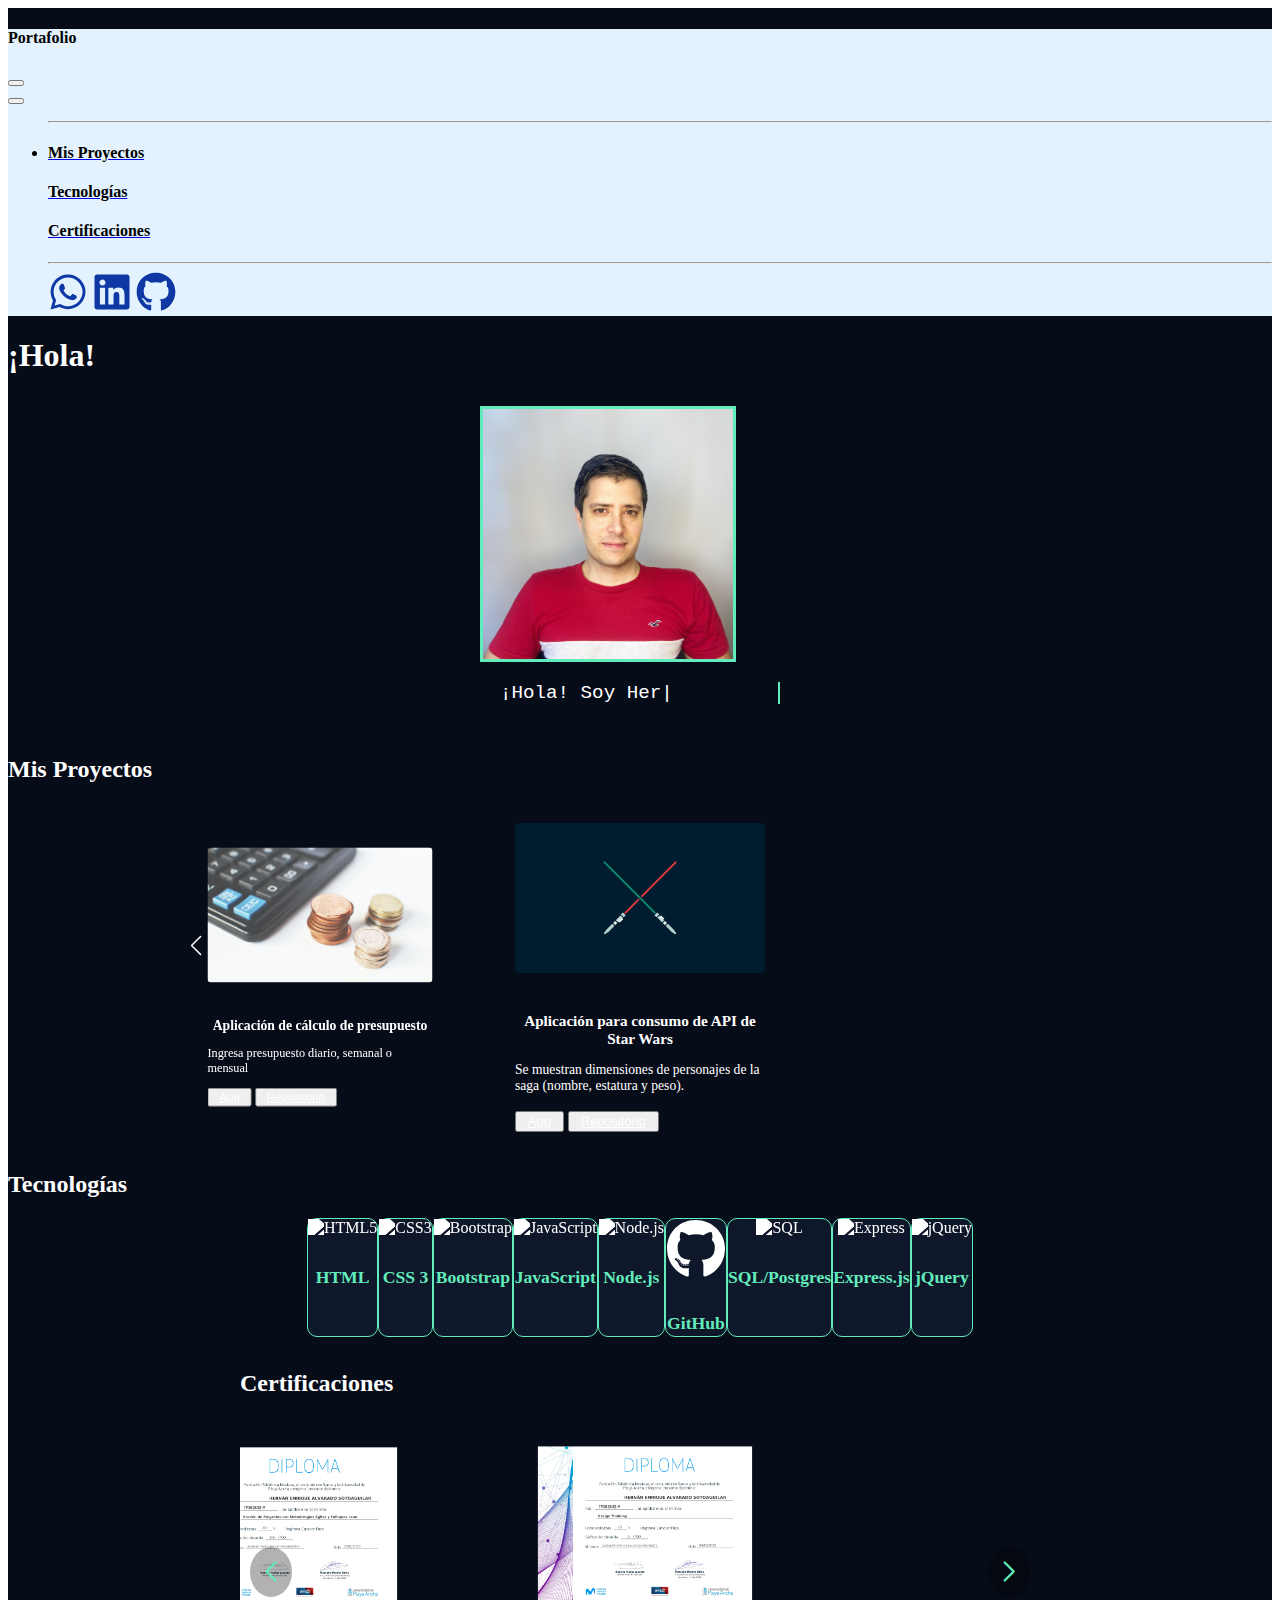
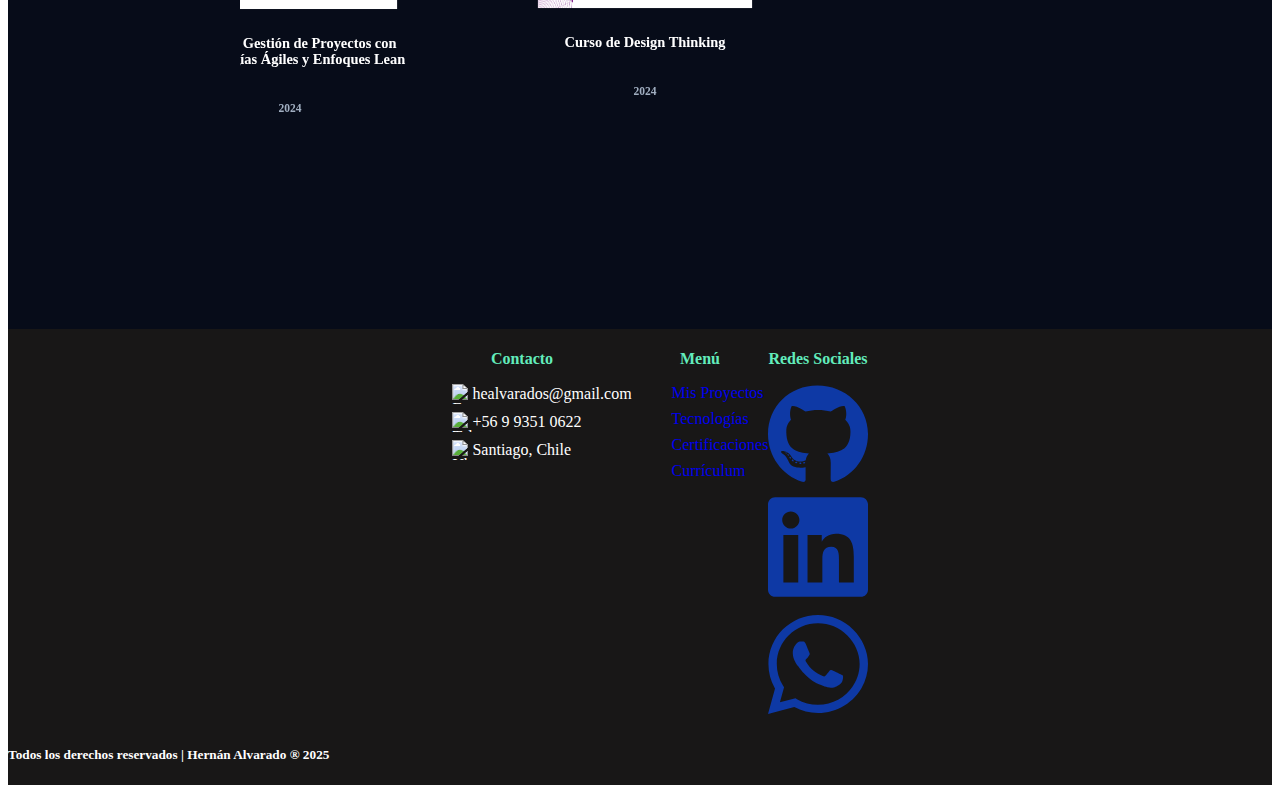
==== commit 9ede7e52: "cambios en el diseño" ====
--- a/index.html
+++ b/index.html
@@ -4,7 +4,8 @@
 <head>
     <meta charset="UTF-8" />
     <meta name="viewport" content="width=device-width, initial-scale=1.0" />
-    <script src="https://code.jquery.com/jquery-3.7.1.min.js" integrity="sha256-/JqT3SQfawRcv/BIHPThkBvs0OEvtFFmqPF/lYI/Cxo="crossorigin="anonymous"></script>
+    <script src="https://code.jquery.com/jquery-3.7.1.min.js"
+        integrity="sha256-/JqT3SQfawRcv/BIHPThkBvs0OEvtFFmqPF/lYI/Cxo=" crossorigin="anonymous"></script>
     <script src="https://cdn.jsdelivr.net/npm/swiper@11/swiper-bundle.min.js"></script>
     <link rel="stylesheet" href="https://cdn.jsdelivr.net/npm/swiper@11/swiper-bundle.min.css" />
     <link rel="stylesheet" href="/assets/css/index.css" />
@@ -18,7 +19,7 @@
         <nav class="navbar sticky-top navbar navbar-light" style="background-color: #e3f2fd;">
             <div class="container-fluid text-center">
                 <nav class="navbar-brand" style="color: #000000">
-                  <h4 class="mr-3"><b>Portafolio</b></h4> 
+                    <h4 class="mr-3"><b>Portafolio</b></h4>
                 </nav>
                 <button class="navbar-toggler" type="button" data-bs-toggle="offcanvas"
                     data-bs-target="#offcanvasNavbar">
@@ -26,8 +27,8 @@
                 </button>
                 <div class="offcanvas offcanvas-end" id="offcanvasNavbar" aria-labelledby="offcanvasNavbarLabel">
                     <div class="offcanvas-header">
-                        <button type="button" id="btn" class="btn-close" data-bs-dismiss="offcanvas" aria-label="Close";
-                         ></button>
+                        <button type="button" id="btn" class="btn-close" data-bs-dismiss="offcanvas" aria-label="Close"
+                            ;></button>
                     </div>
                     <div class="offcanvas-body">
                         <ul class="navbar-nav">
@@ -41,17 +42,20 @@
                                 </a>
                                 <a class="nav-link" href="#certificaciones">
                                     <h4>Certificaciones</h4>
-                                </a>  
+                                </a>
                                 <hr>
-                                <a title="WhatsApp" href="https://api.whatsapp.com/send?phone=56993510622" target="_blank"><img
-                                    src="/assets/img/icons/whatsapp-brands.svg" target="_blank" alt="LogoWhatsApp" style="height: 40px; width: 40px;"
-                                    ></a>
-                              
-                              <a title="Linkedin" href="https://www.linkedin.com/in/hernan-alvarado/" target="_blank"><img
-                                src="/assets/img/icons/linkedin-brands.svg" alt="LogoLinkedin" style="height: 40px; width: 40px;"></a>
-                              
-                               <a title="GitHub" href="https://github.com/hernan-alvarado" target="_blank"><img
-                                    src="/assets/img/icons/github-brands.svg" target="_blank" alt="LogoGitHub" style="height: 40px; width: 40px;"></a>   
+                                <a title="WhatsApp" href="https://api.whatsapp.com/send?phone=56993510622"
+                                    target="_blank"><img src="/assets/img/icons/whatsapp-brands.svg" target="_blank"
+                                        alt="LogoWhatsApp" style="height: 40px; width: 40px;"></a>
+
+                                <a title="Linkedin" href="https://www.linkedin.com/in/hernan-alvarado/"
+                                    target="_blank"><img src="/assets/img/icons/linkedin-brands.svg" alt="LogoLinkedin"
+                                        style="height: 40px; width: 40px;"></a>
+
+                                <a title="GitHub" href="https://github.com/hernan-alvarado" target="_blank"><img
+                                        src="/assets/img/icons/github-brands.svg" target="_blank" alt="LogoGitHub"
+                                        style="height: 40px; width: 40px;"></a>
+
                             </li>
 
                         </ul>
@@ -64,256 +68,285 @@
             <p>
             <h1 class="mt-5">¡Hola!</h1>
             </p>
-            <div class="image-content">
-                <div class="card-image text-center mt-4 mb-5">
-                    <img src="/assets/img/03.2025(2).jpg" class="card-body img-fluid rounded-pill" height="320px" width="320px"
-                        alt="fotodeperfil">
+
+            <div class="container text-center mt-4">
+                <div class="d-flex flex-column flex-md-row align-items-center justify-content-center gap-5">
+                    <div class="profile-container">
+                        <div class="profile-card">
+                            <div class="profile-photo-container">
+                                <img src="/assets/img/fotoperfil/03.2025.jpg" class="profile-img img-fluid rounded-pill"
+                                    alt="Foto de perfil" style="width: 250px; height: 250px; object-fit: cover;">
+                            </div>
+                            <!-- Contenedor de la descripción -->
+                            <div class="typewriter-container">
+                                <div class="typewriter-text" id="typewriter">
+                                    <!-- Tu texto irá aquí -->
+                                </div>
+                            </div>
+                        </div>
+                    </div>
                 </div>
             </div>
         </div>
 
+
+        <!-- Achicar tamaño de cartas de proyectos -->
         <div class="container text-center mt-5 mb-5" id="proyectos">
             <h2>Mis Proyectos</h2>
-            
-            <div class="swiper proyectosSwiper mt-2">
+            <div class="swiper proyectosSwiper mt-4">
                 <div class="swiper-wrapper">
+
                     <!-- Proyecto 1 -->
                     <div class="swiper-slide">
-                        <div class="card mx-2">
-                            <img src="/assets/img/presupuesto.webp" alt="fotoproyectopresupuesto" class="card-img-top">
-                            <div class="card-body">
-                                <h5 class="card-title"><b>Aplicación de cálculo de presupuesto mensual</b></h5>
-                                <h6 class="card-text">En este sitio puedes ingresar un presupuesto diario, semanal o
-                                    mensual el cual se agregará a una tabla.</h6>
-                            </div>
-                            <button type="button" class="btn btn-link mb-2">
-                                <a href="https://hernan-alvarado.github.io/Practica-de-Consolidacion-M03--Presupuesto-APP/"
-                                    target="_blank" class="card-link">
-                                    App
-                                </a>
-                            </button>
-                            <button type="button" class="btn btn-link mb-2">
-                                <a href="https://github.com/hernan-alvarado/Practica-de-Consolidacion-M03--Presupuesto-APP"
-                                    target="_blank" class="card-link">
-                                    Repositorio
-                                </a>
-                            </button>
-                        </div>
-                    </div>
-        
+                        <div class="card mx-2" style="width: 250px;">
+                            <img src="/assets/img/proyectos/presupuesto_mensual.jpg" alt="fotoproyectopresupuesto"
+                                class="card-img-top">
+                            <div class="card-body p-2">
+                                <h6 class="card-title"><b>Aplicación de cálculo de presupuesto</b></h6>
+                                <p class="card-text small">Ingresa presupuesto diario, semanal o mensual</p>
+                            </div>
+                            <div class="card-footer bg-transparent p-2">
+                                <button type="button" class="btn btn-link p-0">
+                                    <a href="..." target="_blank" class="card-link small">App</a>
+                                </button>
+                                <button type="button" class="btn btn-link p-0">
+                                    <a href="..." target="_blank" class="card-link small">Repositorio</a>
+                                </button>
+                            </div>
+                        </div>
+                    </div>
+
                     <!-- Proyecto 2 -->
                     <div class="swiper-slide">
-                        <div class="card">
-                            <img src="/assets/img/starwars.webp" alt="fotoproyectostarwars" class="card-img-top">
-                            <div class="card-body">
-                                <h5 class="card-title"><b>Aplicación para consumo de API de Star Wars</b></h5>
-                                <h6 class="card-text">Se muestran dimensiones de personajes de la saga (nombre, estatura y
+                        <div class="card mx-2" style="width: 250px;">
+                            <img src="/assets/img/proyectos/Star_Wars_Logo.png" alt="fotoproyectostarwars"
+                                class="card-img-top">
+
+                            <div class="card-body p-2">
+                                <h6 class="card-title"><b>Aplicación para consumo de API de Star Wars</b></h6>
+                                <p class="card-text small">Se muestran dimensiones de personajes de la saga (nombre,
+                                    estatura
+                                    y
                                     peso).
-                                </h6>
-                            </div>
-                            <button type="button" class="btn btn-link mb-2">
-                                <a href="https://hernan-alvarado.github.io/Practica-de-Consolidacion-M04-StarWarsAPI/"
-                                    target="_blank" class="card-link">
-                                    App
-                                </a>
-                            </button>
-                            <button type="button" class="btn btn-link mb-2">
-                                <a href="https://github.com/hernan-alvarado/Practica-de-Consolidacion-M04-StarWarsAPI"
-                                    target="_blank" class="card-link">
-                                    Repositorio
-                                </a>
-                            </button>
-                        </div>
-                    </div>
-                </div>
-                
-                <!-- Flechas de navegación -->
+                                <p>
+                            </div>
+                            <div class="card-footer bg-transparent p-2">
+                                <button type="button" class="btn btn-link p-0">
+                                    <a href="https://hernan-alvarado.github.io/Practica-de-Consolidacion-M04-StarWarsAPI/"
+                                        target="_blank" class="card-link small">
+                                        App
+                                    </a>
+                                </button>
+                                <button type="button" class="btn btn-link p-0">
+                                    <a href="https://github.com/hernan-alvarado/Practica-de-Consolidacion-M04-StarWarsAPI"
+                                        target="_blank" class="card-link small">
+                                        Repositorio
+                                    </a>
+                                </button>
+                            </div>
+                        </div>
+                    </div>
+
+                    <!-- Flechas de navegación -->
+                    <div class="swiper-button-prev"></div>
+                    <div class="swiper-button-next"></div>
+                </div>
+            </div>
+
+            <div class="container text-center mt-5 mb-5" id="tecnologias">
+                <h2>Tecnologías</h2>
+
+                <div class="row g-4 justify-content-center mt-2">
+                    <!-- Tecnología 1 -->
+                    <div class="col-6 col-md-4 col-lg-3">
+                        <div class="tech-card p-3">
+                            <img src="/assets/img/icons/" alt="HTML5" class="tech-icon mb-2">
+                            <h5>HTML</h5>
+                        </div>
+                    </div>
+
+                    <!-- Tecnología 2 -->
+                    <div class="col-6 col-md-4 col-lg-3">
+                        <div class="tech-card p-3">
+                            <img src="/assets/img/icons/css-brands.svg" alt="CSS3" class="tech-icon mb-2">
+                            <h5>CSS 3</h5>
+                        </div>
+                    </div>
+
+                    <!-- Tecnología 3 -->
+                    <div class="col-6 col-md-4 col-lg-3">
+                        <div class="tech-card p-3">
+                            <img src="/assets/img/icons/bootstrap-brands.svg" alt="Bootstrap" class="tech-icon mb-2">
+                            <h5>Bootstrap</h5>
+                        </div>
+                    </div>
+
+                    <!-- Tecnología 4 -->
+                    <div class="col-6 col-md-4 col-lg-3">
+                        <div class="tech-card p-3">
+                            <img src="/assets/img/icons/js-brands.svg" alt="JavaScript" class="tech-icon mb-2">
+                            <h5>JavaScript</h5>
+                        </div>
+                    </div>
+
+                    <!-- Tecnología 5 -->
+                    <div class="col-6 col-md-4 col-lg-3">
+                        <div class="tech-card p-3">
+                            <img src="/assets/img/icons/node-js-brands.svg" alt="Node.js" class="tech-icon mb-2">
+                            <h5>Node.js</h5>
+                        </div>
+                    </div>
+
+                    <!-- Tecnología 6 -->
+                    <div class="col-6 col-md-4 col-lg-3">
+                        <div class="tech-card p-3">
+                            <img src="/assets/img/icons/github-brands.svg" alt="GitHub" class="tech-icon mb-2">
+                            <h5>GitHub</h5>
+                        </div>
+                    </div>
+
+                    <!-- Tecnología 7 -->
+                    <div class="col-6 col-md-4 col-lg-3">
+                        <div class="tech-card p-3">
+                            <img src="/assets/img/icons/" alt="SQL" class="tech-icon mb-2">
+                            <h5>SQL/Postgres</h5>
+                        </div>
+                    </div>
+
+                    <!-- Tecnología 8 -->
+                    <div class="col-6 col-md-4 col-lg-3">
+                        <div class="tech-card p-3">
+                            <img src="/assets/img/icons/react-brands.svg" alt="Express" class="tech-icon mb-2">
+                            <h5>Express.js</h5>
+                        </div>
+                    </div>
+
+                    <!-- Tecnología 9 -->
+                    <div class="col-6 col-md-4 col-lg-3">
+                        <div class="tech-card p-3">
+                            <img src="/assets/img/icons/" alt="jQuery" class="tech-icon mb-2">
+                            <h5>jQuery</h5>
+                        </div>
+                    </div>
+                </div>
+            </div>
+
+            <div class="swiper certificacionesSwiper container-fluid text-center mt-2" id="certificaciones">
+                <h2>Certificaciones</h2>
+                <div class="swiper-wrapper">
+                    <div class="swiper-slide"><a
+                            href="https://drive.google.com/file/d/1wKNDQ9qYlYlyd-y-1W1o6ucXbl0Jghps/view?usp=drive_link"
+                            target="_blank"><img
+                                src="/assets/img/cursos&diplomados/DIPLOMA_BOOTCAMP_2023_JS HERNAN ALVARADO.png"
+                                alt="fotodiplomabootcamp"></a>
+                        <h4 class="mt-3">Bootcamp Desarrollo de Aplicaciones FullStack JavaScript.</h4>
+                        <h6 class="text">Programa intensivo de 6 meses con enfoque en JavaScript moderno.</h6>
+                        <!-- Nueva descripción -->
+                        <h6>2023</h6>
+                    </div>
+                    <div class="swiper-slide"><a
+                            href="https://drive.google.com/file/d/1krH5iSs4L2lCTfa2oTr2rDNLihTCSu-L/view?usp=drive_link"
+                            target="_blank"><img
+                                src="/assets/img/cursos&diplomados/Diploma Gestión de Proyectos con Metodologías Ágiles y Enfoques Lean.png"
+                                alt="fotodiplomagestiondeproyectosagile"></a>
+                        <h4>Curso
+                            de Gestión de Proyectos con Metodologías Ágiles y Enfoques Lean</h4>
+
+                        <h6>2024</h6>
+
+                    </div>
+                    <div class="swiper-slide"><a
+                            href="https://drive.google.com/file/d/17Csd_VUuyyixNrqv52qCiu6dLdx14hDw/view?usp=drive_link"
+                            target="_blank"><img src="/assets/img/cursos&diplomados/Diploma Design thinking.png"
+                                alt="fotodiplomacursodesignthinking"></a>
+                        <h4>Curso de
+                            Design Thinking</h4>
+
+                        <h6>2024</h4>
+
+
+                    </div>
+                    <div class="swiper-slide">
+                        <img src="/assets/img/cursos&diplomados/INSIGNIA-CONTENT-MANAGER.png"
+                            alt="fotodiplomacursocontentmanager">
+                        <h4>Curso de
+                            Content Manager</h4>
+                        <h6>2022</h6>
+
+
+                    </div>
+
+                </div>
+                <!-- Agregar flechas de navegación -->
+                <div class="swiper-button-prev"></div>
                 <div class="swiper-button-next"></div>
-                <div class="swiper-button-prev"></div>
+            </div>
+    </main>
+
+    <footer class="footer">
+        <div class="container py-5">
+            <div class="row text-center">
+                <!-- Columna de Contacto -->
+                <div class="col-md-4 mb-4">
+                    <h4 class="mb-3">Contacto</h4>
+                    <ul class="list-unstyled">
+                        <li>
+                            <img src="" alt="Email"
+                                style="width: 20px; height: 20px;">
+                            <span class="ms-2">healvarados@gmail.com</span>
+                        </li>
+                        <li>
+                            <img src="/assets/img/icons/phone-solid.svg" alt="Teléfono"
+                                style="width: 20px; height: 20px;">
+                            <span class="ms-2">+56 9 9351 0622</span>
+                        </li>
+                        <li>
+                            <img src="/assets/img/icons/map-marker-alt-solid.svg" alt="Ubicación"
+                                style="width: 20px; height: 20px;">
+                            <span class="ms-2">Santiago, Chile</span>
+                        </li>
+                    </ul>
+                </div>
+
+                <!-- Columna de Menú -->
+                <div class="col-md-4 mb-4">
+                    <h4 class="mb-3">Menú</h4>
+                    <ul class="list-unstyled">
+                        <li><a href="#proyectos" class="text-decoration-none text-light">Mis Proyectos</a></li>
+                        <li><a href="#tecnologias" class="text-decoration-none text-light">Tecnologías</a></li>
+                        <li><a href="#certificaciones" class="text-decoration-none text-light">Certificaciones</a>
+                        </li>
+                        <li><a href="#curriculum" class="text-decoration-none text-light">Currículum</a></li>
+                    </ul>
+                </div>
+
+                <!-- Columna de Redes Sociales -->
+                <div class="col-md-4 mb-4">
+                    <h4 class="mb-3">Redes Sociales</h4>
+                    <div class="d-flex justify-content-center gap-3">
+                        <a title="WhatsApp" href="https://github.com/hernan-alvarado" target="_blank"
+                            class="social-icon">
+                            <img src="/assets/img/icons/github-brands.svg" alt="GitHub">
+                        </a>
+                        <a title="Linkedin" href="https://www.linkedin.com/in/hernan-alvarado/" target="_blank"
+                            class="social-icon">
+                            <img src="/assets/img/icons/linkedin-brands.svg" alt="LinkedIn">
+                        </a>
+                        <a href="https://api.whatsapp.com/send?phone=56993510622" target="_blank" class="social-icon">
+                            <img src="/assets/img/icons/whatsapp-brands.svg" alt="WhatsApp">
+                        </a>
+                    </div>
+                </div>
+            </div>
+
+            <!-- Copyright -->
+            <div class="container-fluid text-center py-3 border-top">
+                <h5>Todos los derechos reservados | Hernán Alvarado ® 2025</h5>
             </div>
         </div>
-
-        <div class="container text-center mt-5 mb-5" id="tecnologias">
-            <h2>Tecnologías</h2>
-            
-            <div class="row g-4 justify-content-center mt-2">
-                <!-- Tecnología 1 -->
-                <div class="col-6 col-md-4 col-lg-3">
-                    <div class="tech-card p-3">
-                        <img src="/assets/img/icons/" alt="HTML5" class="tech-icon mb-2">
-                        <h5>HTML</h5>
-                    </div>
-                </div>
-                
-                <!-- Tecnología 2 -->
-                <div class="col-6 col-md-4 col-lg-3">
-                    <div class="tech-card p-3">
-                        <img src="/assets/img/icons/css-brands.svg" alt="CSS3" class="tech-icon mb-2">
-                        <h5>CSS 3</h5>
-                    </div>
-                </div>
-        
-                <!-- Tecnología 3 -->
-                <div class="col-6 col-md-4 col-lg-3">
-                    <div class="tech-card p-3">
-                        <img src="/assets/img/icons/bootstrap-brands.svg" alt="Bootstrap" class="tech-icon mb-2">
-                        <h5>Bootstrap</h5>
-                    </div>
-                </div>
-        
-                <!-- Tecnología 4 -->
-                <div class="col-6 col-md-4 col-lg-3">
-                    <div class="tech-card p-3">
-                        <img src="/assets/img/icons/js-brands.svg" alt="JavaScript" class="tech-icon mb-2">
-                        <h5>JavaScript</h5>
-                    </div>
-                </div>
-        
-                <!-- Tecnología 5 -->
-                <div class="col-6 col-md-4 col-lg-3">
-                    <div class="tech-card p-3">
-                        <img src="/assets/img/icons/node-js-brands.svg" alt="Node.js" class="tech-icon mb-2">
-                        <h5>Node.js</h5>
-                    </div>
-                </div>
-        
-                <!-- Tecnología 6 -->
-                <div class="col-6 col-md-4 col-lg-3">
-                    <div class="tech-card p-3">
-                        <img src="/assets/img/icons/github-brands.svg" alt="GitHub" class="tech-icon mb-2">
-                        <h5>GitHub</h5>
-                    </div>
-                </div>
-        
-                <!-- Tecnología 7 -->
-                <div class="col-6 col-md-4 col-lg-3">
-                    <div class="tech-card p-3">
-                        <img src="/assets/img/icons/" alt="SQL" class="tech-icon mb-2">
-                        <h5>SQL/Postgres</h5>
-                    </div>
-                </div>
-        
-                <!-- Tecnología 8 -->
-                <div class="col-6 col-md-4 col-lg-3">
-                    <div class="tech-card p-3">
-                        <img src="/assets/img/icons/react-brands.svg" alt="Express" class="tech-icon mb-2">
-                        <h5>Express.js</h5>
-                    </div>
-                </div>
-            </div>
-        </div>
-           
-                <div class="swiper certificacionesSwiper container-fluid text-center mt-2 mb-5" id="certificaciones">
-                    <h2>Certificaciones</h2>
-                    <div class="swiper-wrapper">
-                        <div class="swiper-slide"><a
-                                href="https://drive.google.com/file/d/1wKNDQ9qYlYlyd-y-1W1o6ucXbl0Jghps/view?usp=drive_link"
-                                target="_blank"><img src="/assets/img/DIPLOMA_BOOTCAMP_2023_JS HERNAN ALVARADO.png"
-                                    alt="fotodiplomabootcamp"></a>
-                                    <h4 class="mt-3">Bootcamp Desarrollo de Aplicaciones FullStack JavaScript.</h4>
-                                    <h6 class="text-muted">Programa intensivo de 6 meses con enfoque en JavaScript moderno</h6> <!-- Nueva descripción -->
-                                    <h6>Septiembre de 2023</h6>
-                        </div>
-                        <div class="swiper-slide"><a
-                                href="https://drive.google.com/file/d/1krH5iSs4L2lCTfa2oTr2rDNLihTCSu-L/view?usp=drive_link"
-                                target="_blank"><img
-                                    src="/assets/img/Diploma Gestión de Proyectos con Metodologías Ágiles y Enfoques Lean.png"
-                                    alt="fotodiplomagestiondeproyectosagile"></a>
-                            <h4>Curso
-                                de Gestión de Proyectos con Metodologías Ágiles y Enfoques Lean</h4>
-                            
-                                <h6>2024</h6>
-                            
-                        </div>
-                        <div class="swiper-slide"><a
-                                href="https://drive.google.com/file/d/17Csd_VUuyyixNrqv52qCiu6dLdx14hDw/view?usp=drive_link"
-                                target="_blank"><img src="/assets/img/Diploma Design thinking.png"
-                                    alt="fotodiplomacursodesignthinking"></a>
-
-                            <h4>Curso de
-                                Design Thinking</h4>
-                         
-                            <h6>2024</h4>
-                           
-
-                        </div>
-                        <div class="swiper-slide">
-                            <img src="/assets/img/INSIGNIA-CONTENT-MANAGER.png" alt="fotodiplomacursocontentmanager" target="_blank" alt="cursocontentmanager">
-                            <h4>Curso de
-                                Content Manager</h4>
-                            
-                            <h6>2022</h6>
-                         
-
-                        </div>         
- 
-                </div>
-                    <!-- Agregar flechas de navegación -->
-     <div class="swiper-button-next"></div>
-     <div class="swiper-button-prev"></div>
-                </div>
-          
-
-                <footer class="footer mt-5">
-                    <div class="container py-5">
-                        <div class="row text-center">
-                            <!-- Columna de Contacto -->
-                            <div class="col-md-4 mb-4">
-                                <h4 class="mb-3">Contacto</h4>
-                                <ul class="list-unstyled">
-                                    <li>
-                                        <img src="/assets/img/icons/envelope-solid.svg" alt="Email" style="width: 20px; height: 20px;">
-                                        <span class="ms-2">healvarados@gmail.com</span>
-                                    </li>
-                                    <li>
-                                        <img src="/assets/img/icons/phone-solid.svg" alt="Teléfono" style="width: 20px; height: 20px;">
-                                        <span class="ms-2">+56 9 9351 0622</span>
-                                    </li>
-                                    <li>
-                                        <img src="/assets/img/icons/map-marker-alt-solid.svg" alt="Ubicación" style="width: 20px; height: 20px;">
-                                        <span class="ms-2">Santiago, Chile</span>
-                                    </li>
-                                </ul>
-                            </div>
-                
-                            <!-- Columna de Menú -->
-                            <div class="col-md-4 mb-4">
-                                <h4 class="mb-3">Menú</h4>
-                                <ul class="list-unstyled">
-                                    <li><a href="#proyectos" class="text-decoration-none text-light">Mis Proyectos</a></li>
-                                    <li><a href="#tecnologias" class="text-decoration-none text-light">Tecnologías</a></li>
-                                    <li><a href="#certificaciones" class="text-decoration-none text-light">Certificaciones</a></li>
-                                    <li><a href="#curriculum" class="text-decoration-none text-light">Currículum</a></li>
-                                </ul>
-                            </div>
-                
-                            <!-- Columna de Redes Sociales -->
-                            <div class="col-md-4 mb-4">
-                                <h4 class="mb-3">Redes Sociales</h4>
-                                <div class="d-flex justify-content-center gap-3">
-                                    <a title="WhatsApp" href="https://github.com/hernan-alvarado" target="_blank" class="social-icon">
-                                        <img src="/assets/img/icons/github-brands.svg" alt="GitHub">
-                                    </a>
-                                    <a title="Linkedin" href="https://www.linkedin.com/in/hernan-alvarado/" target="_blank" class="social-icon">
-                                        <img src="/assets/img/icons/linkedin-brands.svg" alt="LinkedIn">
-                                    </a>
-                                    <a href="https://api.whatsapp.com/send?phone=56993510622" target="_blank" class="social-icon">
-                                        <img src="/assets/img/icons/whatsapp-brands.svg" alt="WhatsApp">
-                                    </a>
-                                </div>
-                            </div>
-                        </div>
-                        
-                        <!-- Copyright -->
-                        <div class="container-fluid text-center py-3 border-top">
-                            <h5>Todos los derechos reservados | Hernán Alvarado ® 2025</h5>
-                        </div>
-                    </div>
-                </footer>
-
-
+    </footer>
 </body>
-</main>
+
 
 <script src="/assets/js/index.js"></script>
 <script src="https://cdn.jsdelivr.net/npm/bootstrap@5.3.2/dist/js/bootstrap.bundle.min.js"
--- a/assets/css/index.css
+++ b/assets/css/index.css
@@ -1,73 +1,198 @@
 /* Font inter-latin-wght-normal */
 @font-face {
-	font-family: 'Inter Variable';
-	font-style: normal;
-	font-display: swap;
-	font-weight: 100 900;
-	src: url(https://cdn.jsdelivr.net/fontsource/fonts/inter:vf@latest/latin-wght-normal.woff2) format('woff2-variations');
-	unicode-range: U+0000-00FF, U+0131, U+0152-0153, U+02BB-02BC, U+02C6, U+02DA, U+02DC, U+0304, U+0308, U+0329, U+2000-206F, U+2074, U+20AC, U+2122, U+2191, U+2193, U+2212, U+2215, U+FEFF, U+FFFD;
-}
-
-main  {
-	color: #ffffff;
-	background-color: #070c19;
-}
-
+    font-family: 'Inter Variable';
+    font-style: normal;
+    font-display: swap;
+    font-weight: 100 900;
+    src: url(https://cdn.jsdelivr.net/fontsource/fonts/inter:vf@latest/latin-wght-normal.woff2) format('woff2-variations');
+    unicode-range: U+0000-00FF, U+0131, U+0152-0153, U+02BB-02BC, U+02C6, U+02DA, U+02DC, U+0304, U+0308, U+0329, U+2000-206F, U+2074, U+20AC, U+2122, U+2191, U+2193, U+2212, U+2215, U+FEFF, U+FFFD;
+}
+
+
+
+html, body {
+    height: 100%;
+}
+
+main {
+    color: #ffffff;
+    background-color: #070c19;
+    flex: 1 0 auto;
+    padding-bottom: 100px; /* Ajusta según la altura de tu footer */
+}
+
+body {
+    display: flex;
+    flex-direction: column;
+}
 
 div .offcanvas {
-	color: #000000;
-	background-color: #e3f2fd;
+    color: #000000;
+    background-color: #e3f2fd;
 }
 
 .nav-item h4 {
-		color: #000000;
-	}
-
+    color: #000000;
+}
+
+/* Foto de perfil */
+
+.profile-container {
+    max-width: 320px;
+    margin: 2rem auto;
+    position: relative;
+}
+
+.profile-image-wrapper {
+    position: relative;
+    overflow: hidden;
+    border-radius: 50%;
+    transition: all 0.4s ease;
+}
+
+.profile-img {
+    display: block;
+    width: 100%;
+    height: auto;
+    transition: all 0.4s ease;
+    border: 3px solid #62ECbc;
+}
+
+.profile-description {
+    position: absolute;
+    top: 0;
+    left: 0;
+    width: 100%;
+    height: 100%;
+    background: rgba(255, 255, 255, 0.95);
+    color: #070c19;
+    display: flex;
+    flex-direction: column;
+    justify-content: center;
+    align-items: center;
+    opacity: 0;
+    visibility: hidden;
+    border-radius: 50%;
+    padding: 20px;
+    text-align: center;
+    transform: scale(0.8);
+    transition: all 0.3s ease, opacity 0.2s ease;
+    cursor: pointer;
+}
+
+.profile-card.active .profile-description {
+    opacity: 1;
+    visibility: visible;
+    transform: scale(1);
+}
+
+.profile-card.active .profile-img {
+    transform: scale(1.1);
+    filter: brightness(0.6);
+}
+
+.profile-name {
+    font-size: 1.4rem;
+    margin-bottom: 0.5rem;
+    color: #192a53;
+}
+
+.profile-text {
+    font-size: 0.9rem;
+    line-height: 1.3;
+    margin-bottom: 0.3rem;
+}
 
 .card-image .card-img {
-	max-height: 200px;
-	max-width: 200px;
-	object-fit: fill;
-	border-radius: 60%;
-	background-color: #070c19;
-
+    max-height: 200px;
+    max-width: 200px;
+    object-fit: fill;
+    border-radius: 60%;
+    background-color: #070c19;
+}
+
+/* Efecto máquina de escribir */
+
+.typewriter-container {
+    max-width: 600px;
+    padding: 20px;
+    position: relative;
+}
+
+.typewriter-text {
+    color: #ffffff;
+    font-family: 'Courier New', monospace;
+    font-size: 1.2rem;
+    border-right: 2px solid #62ECbc;
+    white-space: nowrap;
+    overflow: hidden;
+    margin: 0 auto;
+    animation: typing 3.5s steps(40, end), blink-caret 0.75s step-end infinite;
+}
+
+/* Animación de escritura */
+@keyframes typing {
+    from { width: 0 }
+    to { width: 100% }
+}
+
+/* Animación del cursor */
+@keyframes blink-caret {
+    from, to { border-color: transparent }
+    50% { border-color: #62ECbc }
+}
+
+/* Responsive */
+@media (max-width: 768px) {
+    .typewriter-text {
+        font-size: 1rem;
+        white-space: normal;
+        border-right: none;
+        animation: none;
+    }
+    
+    .d-flex {
+        flex-direction: column;
+    }
 }
 
 ul {
-	color: #000000
+    color: #000000
 }
 
 div .row {
-	display: flex;
-	flex-flow: row wrap;
-	justify-content: center;
-	text-align: center;
+    display: flex;
+    flex-flow: row wrap;
+    justify-content: center;
+    text-align: center;
 }
 
 div .card-body {
-	color: #ffffff;
+    color: #ffffff;
 }
 
 
 div .card {
-	background-color: #070c19;
-	border-color: #ffffff;
+    background-color: #070c19;
+    border-color: #ffffff;
 
 }
 
 
 div .card-title {
-	color: #ffffff;
-	text-align: center;
+    color: #ffffff;
+    text-align: center;
 }
 
 .card-link {
-	color: #ffffff;
+    color: #ffffff;
 }
 
 
 /* Nuevos estilos para el footer */
 footer {
+    flex-shrink: 0;
+    margin-top: auto;
     background-color: #181717;
     color: #ffffff;
 }
@@ -106,8 +231,8 @@
     margin-bottom: 0.5rem;
     display: flex;
     align-items: center;
-	text-align: center;
-	color:white;
+    text-align: center;
+    color: white;
 }
 
 .border-top {
@@ -115,31 +240,62 @@
 }
 
 /* Estilos para el swiper de proyectos */
+
 .proyectosSwiper {
-    padding: 30px 0;
-}
-
-.swiper-slide {
+    width: 100%;
+    max-width: 1200px;
+    margin: 0 auto;
+    padding: 20px 0;
+}
+
+.proyectosSwiper .swiper-wrapper {
+    align-items: center;
+}
+
+.proyectosSwiper .swiper-slide {
     display: flex;
     justify-content: center;
-    padding: 20px 0;
+    width: auto !important;
 }
 
 .proyectosSwiper .card {
+    width: 250px;
+    margin: 0 15px;
+    transform: scale(0.9);
+    transition: transform 0.3s ease;
+}
+
+.proyectosSwiper .swiper-slide-active .card {
+    transform: scale(1);
+}
+
+.proyectosSwiper .card-img-top {
+    height: 150px;
     width: 100%;
-    max-width: 500px;
-    margin: 0 auto;
-}
-
-.swiper-button-next,
-.swiper-button-prev {
-    color: #62ECbc !important;
-    --swiper-navigation-size: 30px;
-}
-
-.swiper-button-next::after,
-.swiper-button-prev::after {
-    font-weight: 700;
+    border-radius: 4px;
+    object-fit: cover;
+}
+
+.proyectosSwiper .card-title {
+    font-size: 0.95rem;
+    margin-bottom: 0.5rem;
+}
+
+.proyectosSwiper .card-text {
+    font-size: 0.85rem;
+    line-height: 1.2;
+}
+
+.proyectosSwiper .card-link {
+    font-size: 0.8rem;
+    padding: 2px 5px;
+}
+
+.proyectosSwiper .swiper-button-next,
+.proyectosSwiper .swiper-button-prev {
+    color: #ffffff !important;
+    --swiper-navigation-size: 20px;
+    top: 40%;
 }
 
 /* Estilos para la sección de tecnologías */
@@ -175,42 +331,37 @@
         width: 50px;
         height: 50px;
     }
-    
+
     #tecnologias h5 {
         font-size: 1rem;
     }
 }
 
-/* Agregar al archivo index.css */
+/* Sección Certificaciones */
 .certificacionesSwiper {
-    padding: 30px 0;
-    max-width: 1200px;
+    max-width: 800px; /* Reducción del 50% desde 1200px */
+    padding: 15px 0;
     margin: 0 auto;
-}
-
-.certificacionesSwiper .swiper-slide {
-    width: 100%;
-    max-width: 500px;
-    padding: 15px;
 }
 
 .certificacionesSwiper img {
     width: 100%;
     height: auto;
-    max-height: 400px;
+    max-height: 180px; /* Reducción */
+    margin: 0 auto;
     object-fit: contain;
     border-radius: 8px;
     margin-bottom: 15px;
 }
 
-/* Agregar al CSS */
 .certificacionesSwiper h4 {
-    font-size: 1.1rem;
+    font-size: 1rem;
+    margin-top: 10px;
     margin-bottom: 0.5rem;
 }
 
 .certificacionesSwiper h6 {
-    font-size: 0.9rem;
+    font-size: 0.8rem;
     color: #a0aec0;
     margin-bottom: 0.3rem;
 }
@@ -221,18 +372,41 @@
     align-items: center;
     text-align: center;
     padding-bottom: 40px;
-}
-
-.certificacionesSwiper .swiper-slide > * {
+    width: 300px !important; /* Tamaño reducido */
+    transform: scale(0.9);
+    transition: transform 0.3s ease;
+    max-width: 500px;
+    padding: 15px;
+}
+
+.certificacionesSwiper .swiper-slide>* {
     width: 90%;
     margin-left: auto;
     margin-right: auto;
 }
 
-/* Compartir estilos de flechas con proyectos */
+.certificacionesSwiper .swiper-slide-active {
+    transform: scale(1);
+}
+
+/* Flechas de slider */
 .certificacionesSwiper .swiper-button-next,
 .certificacionesSwiper .swiper-button-prev {
-    color: #62ECbc !important;
-    --swiper-navigation-size: 30px;
-    top: 40%;
-}+    color: #ffffff !important;
+    --swiper-navigation-size: 20px; /* Tamaño reducido */
+    top: 45%;
+    background: rgba(0,0,0,0.3);
+    padding: 15px;
+    border-radius: 50%;
+}
+
+.certificacionesSwiper .swiper-button-next::after,
+.certificacionesSwiper .swiper-button-prev::after {
+    font-weight: 700;
+    color: #62ECbc;
+}
+
+@media (max-width: 768px) {
+    .certificacionesSwiper .swiper-slide {
+        width: 250px !important;
+    }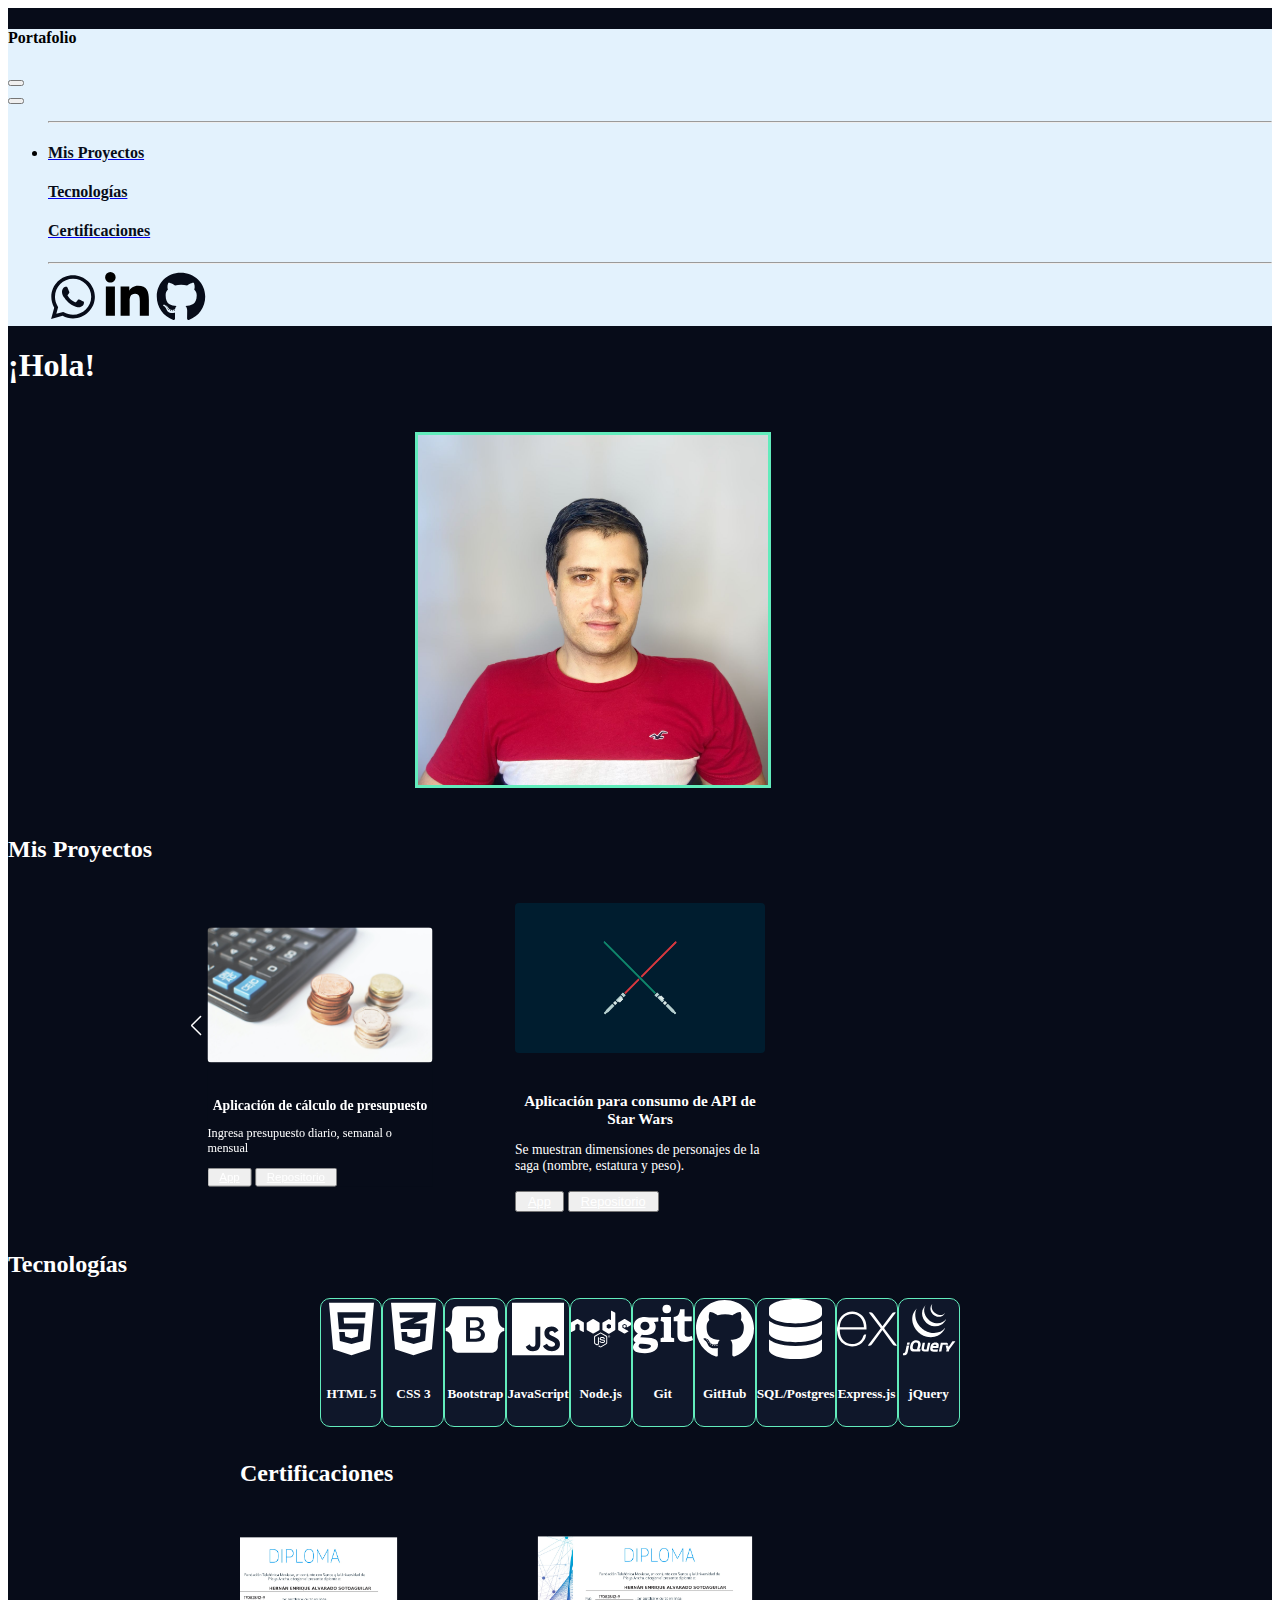
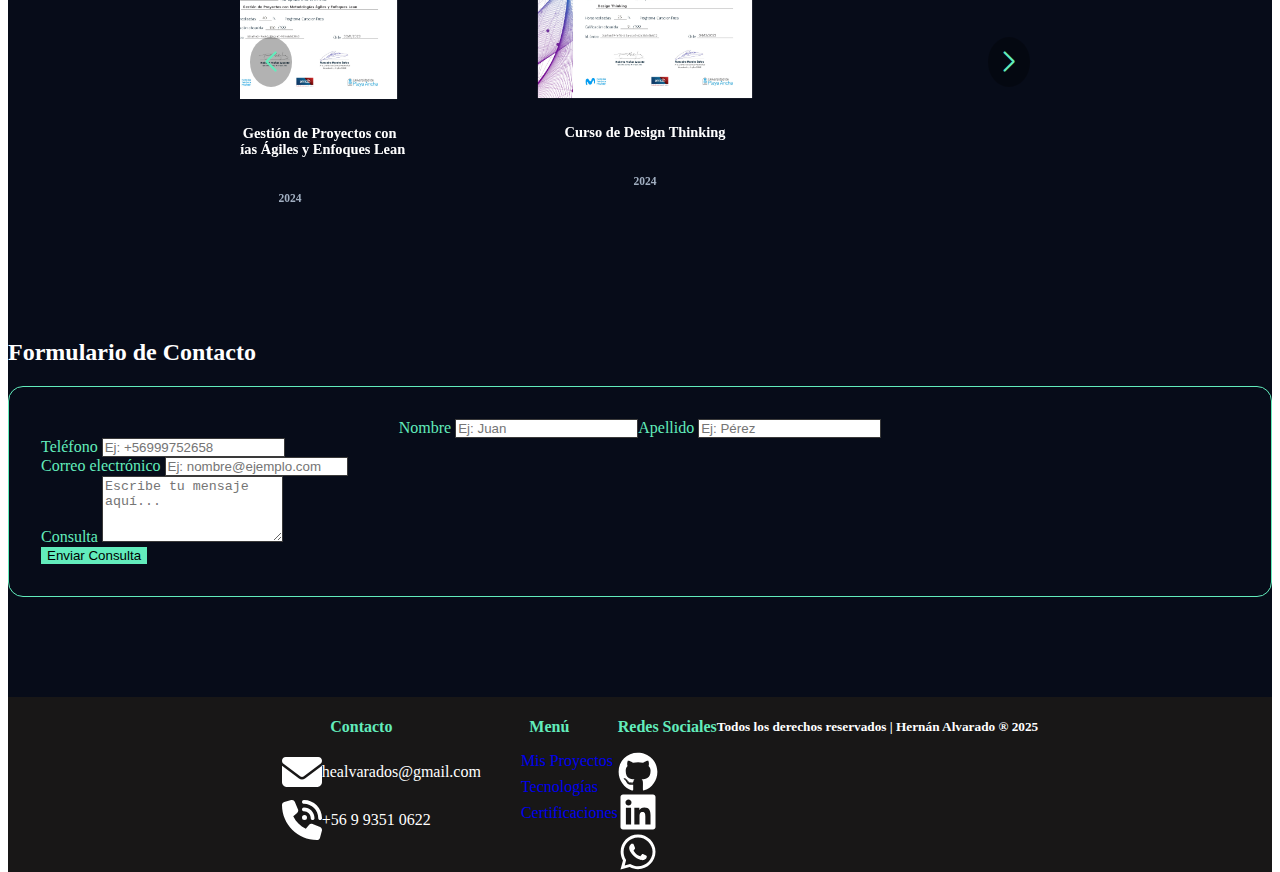
==== commit 3ed55652: "se elimina efecto de maquina de escribir para descripción en foto de perfil" ====
--- a/index.html
+++ b/index.html
@@ -45,17 +45,14 @@
                                 </a>
                                 <hr>
                                 <a title="WhatsApp" href="https://api.whatsapp.com/send?phone=56993510622"
-                                    target="_blank"><img src="/assets/img/icons/whatsapp-brands.svg" target="_blank"
-                                        alt="LogoWhatsApp" style="height: 40px; width: 40px;"></a>
+                                    target="_blank"><img src="/assets/img/icons/whatsapp-brands-nav.svg" class="nav-logos"
+                                        alt="LogoWhatsApp"></a>
 
                                 <a title="Linkedin" href="https://www.linkedin.com/in/hernan-alvarado/"
-                                    target="_blank"><img src="/assets/img/icons/linkedin-brands.svg" alt="LogoLinkedin"
-                                        style="height: 40px; width: 40px;"></a>
+                                    target="_blank"><img src="/assets/img/icons/linkedin-brands-nav.svg" class="nav-logos" alt="LogoLinkedin"></a>
 
                                 <a title="GitHub" href="https://github.com/hernan-alvarado" target="_blank"><img
-                                        src="/assets/img/icons/github-brands.svg" target="_blank" alt="LogoGitHub"
-                                        style="height: 40px; width: 40px;"></a>
-
+                                        src="/assets/img/icons/github-brands-nav.svg" class="nav-logos" alt="LogoGitHub"></a>
                             </li>
 
                         </ul>
@@ -64,24 +61,17 @@
                 </div>
         </nav>
 
-        <div class="container text-center mt-4">
+        <div class="container text-center">
             <p>
             <h1 class="mt-5">¡Hola!</h1>
             </p>
-
-            <div class="container text-center mt-4">
+            <div class="container text-center mt-2">
                 <div class="d-flex flex-column flex-md-row align-items-center justify-content-center gap-5">
                     <div class="profile-container">
                         <div class="profile-card">
                             <div class="profile-photo-container">
                                 <img src="/assets/img/fotoperfil/03.2025.jpg" class="profile-img img-fluid rounded-pill"
-                                    alt="Foto de perfil" style="width: 250px; height: 250px; object-fit: cover;">
-                            </div>
-                            <!-- Contenedor de la descripción -->
-                            <div class="typewriter-container">
-                                <div class="typewriter-text" id="typewriter">
-                                    <!-- Tu texto irá aquí -->
-                                </div>
+                                    alt="Foto de perfil" style="width: 350px; height: 350px; object-fit: cover;">
                             </div>
                         </div>
                     </div>
@@ -91,8 +81,8 @@
 
 
         <!-- Achicar tamaño de cartas de proyectos -->
-        <div class="container text-center mt-5 mb-5" id="proyectos">
-            <h2>Mis Proyectos</h2>
+        <div class="container text-center mt-5 mb-5">
+            <h2 id="proyectos">Mis Proyectos</h2>
             <div class="swiper proyectosSwiper mt-4">
                 <div class="swiper-wrapper">
 
@@ -152,198 +142,259 @@
                     <div class="swiper-button-next"></div>
                 </div>
             </div>
-
-            <div class="container text-center mt-5 mb-5" id="tecnologias">
-                <h2>Tecnologías</h2>
-
-                <div class="row g-4 justify-content-center mt-2">
-                    <!-- Tecnología 1 -->
-                    <div class="col-6 col-md-4 col-lg-3">
-                        <div class="tech-card p-3">
-                            <img src="/assets/img/icons/" alt="HTML5" class="tech-icon mb-2">
-                            <h5>HTML</h5>
-                        </div>
-                    </div>
-
-                    <!-- Tecnología 2 -->
-                    <div class="col-6 col-md-4 col-lg-3">
-                        <div class="tech-card p-3">
-                            <img src="/assets/img/icons/css-brands.svg" alt="CSS3" class="tech-icon mb-2">
-                            <h5>CSS 3</h5>
-                        </div>
-                    </div>
-
-                    <!-- Tecnología 3 -->
-                    <div class="col-6 col-md-4 col-lg-3">
-                        <div class="tech-card p-3">
-                            <img src="/assets/img/icons/bootstrap-brands.svg" alt="Bootstrap" class="tech-icon mb-2">
-                            <h5>Bootstrap</h5>
-                        </div>
-                    </div>
-
-                    <!-- Tecnología 4 -->
-                    <div class="col-6 col-md-4 col-lg-3">
-                        <div class="tech-card p-3">
-                            <img src="/assets/img/icons/js-brands.svg" alt="JavaScript" class="tech-icon mb-2">
-                            <h5>JavaScript</h5>
-                        </div>
-                    </div>
-
-                    <!-- Tecnología 5 -->
-                    <div class="col-6 col-md-4 col-lg-3">
-                        <div class="tech-card p-3">
-                            <img src="/assets/img/icons/node-js-brands.svg" alt="Node.js" class="tech-icon mb-2">
-                            <h5>Node.js</h5>
-                        </div>
-                    </div>
-
-                    <!-- Tecnología 6 -->
-                    <div class="col-6 col-md-4 col-lg-3">
-                        <div class="tech-card p-3">
-                            <img src="/assets/img/icons/github-brands.svg" alt="GitHub" class="tech-icon mb-2">
-                            <h5>GitHub</h5>
-                        </div>
-                    </div>
-
-                    <!-- Tecnología 7 -->
-                    <div class="col-6 col-md-4 col-lg-3">
-                        <div class="tech-card p-3">
-                            <img src="/assets/img/icons/" alt="SQL" class="tech-icon mb-2">
-                            <h5>SQL/Postgres</h5>
-                        </div>
-                    </div>
-
-                    <!-- Tecnología 8 -->
-                    <div class="col-6 col-md-4 col-lg-3">
-                        <div class="tech-card p-3">
-                            <img src="/assets/img/icons/react-brands.svg" alt="Express" class="tech-icon mb-2">
-                            <h5>Express.js</h5>
-                        </div>
-                    </div>
-
-                    <!-- Tecnología 9 -->
-                    <div class="col-6 col-md-4 col-lg-3">
-                        <div class="tech-card p-3">
-                            <img src="/assets/img/icons/" alt="jQuery" class="tech-icon mb-2">
-                            <h5>jQuery</h5>
-                        </div>
-                    </div>
-                </div>
-            </div>
-
-            <div class="swiper certificacionesSwiper container-fluid text-center mt-2" id="certificaciones">
-                <h2>Certificaciones</h2>
-                <div class="swiper-wrapper">
-                    <div class="swiper-slide"><a
-                            href="https://drive.google.com/file/d/1wKNDQ9qYlYlyd-y-1W1o6ucXbl0Jghps/view?usp=drive_link"
-                            target="_blank"><img
-                                src="/assets/img/cursos&diplomados/DIPLOMA_BOOTCAMP_2023_JS HERNAN ALVARADO.png"
-                                alt="fotodiplomabootcamp"></a>
-                        <h4 class="mt-3">Bootcamp Desarrollo de Aplicaciones FullStack JavaScript.</h4>
-                        <h6 class="text">Programa intensivo de 6 meses con enfoque en JavaScript moderno.</h6>
-                        <!-- Nueva descripción -->
-                        <h6>2023</h6>
-                    </div>
-                    <div class="swiper-slide"><a
-                            href="https://drive.google.com/file/d/1krH5iSs4L2lCTfa2oTr2rDNLihTCSu-L/view?usp=drive_link"
-                            target="_blank"><img
-                                src="/assets/img/cursos&diplomados/Diploma Gestión de Proyectos con Metodologías Ágiles y Enfoques Lean.png"
-                                alt="fotodiplomagestiondeproyectosagile"></a>
-                        <h4>Curso
-                            de Gestión de Proyectos con Metodologías Ágiles y Enfoques Lean</h4>
-
-                        <h6>2024</h6>
-
-                    </div>
-                    <div class="swiper-slide"><a
-                            href="https://drive.google.com/file/d/17Csd_VUuyyixNrqv52qCiu6dLdx14hDw/view?usp=drive_link"
-                            target="_blank"><img src="/assets/img/cursos&diplomados/Diploma Design thinking.png"
-                                alt="fotodiplomacursodesignthinking"></a>
-                        <h4>Curso de
-                            Design Thinking</h4>
-
-                        <h6>2024</h4>
-
-
-                    </div>
-                    <div class="swiper-slide">
-                        <img src="/assets/img/cursos&diplomados/INSIGNIA-CONTENT-MANAGER.png"
-                            alt="fotodiplomacursocontentmanager">
-                        <h4>Curso de
-                            Content Manager</h4>
-                        <h6>2022</h6>
-
-
-                    </div>
-
-                </div>
-                <!-- Agregar flechas de navegación -->
-                <div class="swiper-button-prev"></div>
-                <div class="swiper-button-next"></div>
-            </div>
+        </div>
+
+
+        <div class="container text-center mt-5 mb-5">
+            <h2 id="tecnologias">Tecnologías</h2>
+
+            <div class="row g-4 justify-content-center mt-2">
+                <!-- Tecnología 1 -->
+                <div class="col-6 col-md-4 col-lg-3">
+                    <div class="tech-card p-3">
+                        <img src="/assets/img/icons/html5-brands.svg" alt="HTML5" class="tech-icon mb-2">
+                        <h5>HTML 5</h5>
+                    </div>
+                </div>
+
+                <!-- Tecnología 2 -->
+                <div class="col-6 col-md-4 col-lg-3">
+                    <div class="tech-card p-3">
+                        <img src="/assets/img/icons/css-brands.svg" alt="CSS3" class="tech-icon mb-2">
+                        <h5>CSS 3</h5>
+                    </div>
+                </div>
+
+                <!-- Tecnología 3 -->
+                <div class="col-6 col-md-4 col-lg-3">
+                    <div class="tech-card p-3">
+                        <img src="/assets/img/icons/bootstrap-brands.svg" alt="Bootstrap" class="tech-icon mb-2">
+                        <h5>Bootstrap</h5>
+                    </div>
+                </div>
+
+                <!-- Tecnología 4 -->
+                <div class="col-6 col-md-4 col-lg-3">
+                    <div class="tech-card p-3">
+                        <img src="/assets/img/icons/js-brands.svg" alt="JavaScript" class="tech-icon mb-2">
+                        <h5>JavaScript</h5>
+                    </div>
+                </div>
+
+                <!-- Tecnología 5 -->
+                <div class="col-6 col-md-4 col-lg-3">
+                    <div class="tech-card p-3">
+                        <img src="/assets/img/icons/node-brands.svg" alt="Node.js" class="tech-icon mb-2">
+                        <h5>Node.js</h5>
+                    </div>
+                </div>
+
+                <!-- Tecnología  -->
+                <div class="col-6 col-md-4 col-lg-3">
+                    <div class="tech-card p-3">
+                        <img src="/assets/img/icons/git-brands.svg" alt="Node.js" class="tech-icon mb-2">
+                        <h5>Git</h5>
+                    </div>
+                </div>
+
+                <!-- Tecnología 6 -->
+                <div class="col-6 col-md-4 col-lg-3">
+                    <div class="tech-card p-3">
+                        <img src="/assets/img/icons/github-brands.svg" alt="GitHub" class="tech-icon mb-2">
+                        <h5>GitHub</h5>
+                    </div>
+                </div>
+
+                <!-- Tecnología 7 -->
+                <div class="col-6 col-md-4 col-lg-3">
+                    <div class="tech-card p-3">
+                        <img src="/assets/img/icons/database-solid.svg" alt="SQL" class="tech-icon mb-2">
+                        <h5>SQL/Postgres</h5>
+                    </div>
+                </div>
+
+                <!-- Tecnología 8 -->
+                <div class="col-6 col-md-4 col-lg-3">
+                    <div class="tech-card p-3">
+                        <img src="/assets/img/icons/express-brands.svg" alt="Express" class="tech-icon mb-2">
+                        <h5>Express.js</h5>
+                    </div>
+                </div>
+
+                <!-- Tecnología 9 -->
+                <div class="col-6 col-md-4 col-lg-3">
+                    <div class="tech-card p-3">
+                        <img src="/assets/img/icons/jquery-brands.svg" alt="jQuery" class="tech-icon mb-2">
+                        <h5>jQuery</h5>
+                    </div>
+                </div>
+            </div>
+        </div>
+
+        <div class="swiper certificacionesSwiper container-fluid text-center mt-2">
+            <h2 id="certificaciones">Certificaciones</h2>
+            <div class="swiper-wrapper">
+                <div class="swiper-slide"><a
+                        href="https://drive.google.com/file/d/1wKNDQ9qYlYlyd-y-1W1o6ucXbl0Jghps/view?usp=drive_link"
+                        target="_blank"><img
+                            src="/assets/img/cursos&diplomados/DIPLOMA_BOOTCAMP_2023_JS HERNAN ALVARADO.png"
+                            alt="fotodiplomabootcamp"></a>
+                    <h4 class="mt-3">Bootcamp Desarrollo de Aplicaciones FullStack JavaScript.</h4>
+                    <h6 class="text">Programa intensivo de 6 meses con enfoque en JavaScript moderno.</h6>
+                    <!-- Nueva descripción -->
+                    <h6>2023</h6>
+                </div>
+                <div class="swiper-slide"><a
+                        href="https://drive.google.com/file/d/1krH5iSs4L2lCTfa2oTr2rDNLihTCSu-L/view?usp=drive_link"
+                        target="_blank"><img
+                            src="/assets/img/cursos&diplomados/Diploma Gestión de Proyectos con Metodologías Ágiles y Enfoques Lean.png"
+                            alt="fotodiplomagestiondeproyectosagile"></a>
+                    <h4>Curso
+                        de Gestión de Proyectos con Metodologías Ágiles y Enfoques Lean</h4>
+
+                    <h6>2024</h6>
+
+                </div>
+                <div class="swiper-slide"><a
+                        href="https://drive.google.com/file/d/17Csd_VUuyyixNrqv52qCiu6dLdx14hDw/view?usp=drive_link"
+                        target="_blank"><img src="/assets/img/cursos&diplomados/Diploma Design thinking.png"
+                            alt="fotodiplomacursodesignthinking"></a>
+                    <h4>Curso de
+                        Design Thinking</h4>
+
+                    <h6>2024</h4>
+
+
+                </div>
+                <div class="swiper-slide">
+                    <img src="/assets/img/cursos&diplomados/INSIGNIA-CONTENT-MANAGER.png"
+                        alt="fotodiplomacursocontentmanager">
+                    <h4>Curso de
+                        Content Manager</h4>
+                    <h6>2022</h6>
+
+
+                </div>
+
+            </div>
+            <!-- Agregar flechas de navegación -->
+            <div class="swiper-button-prev"></div>
+            <div class="swiper-button-next"></div>
+        </div>
+
+        <section id="contacto" class="container my-5">
+            <div class="row justify-content-center">
+                <div class="col-lg-8">
+                    <h2 class="text-center mb-4">Formulario de Contacto</h2>
+                    <form id="contactForm" class="contact-form">
+                        <div class="row">
+                            <!-- Nombre -->
+                            <div class="col-md-6 mb-3">
+                                <label for="nombre" class="form-label">Nombre</label>
+                                <input type="text" class="form-control bg-dark text-white" id="nombre" required
+                                    placeholder="Ej: Juan">
+                            </div>
+
+                            <!-- Apellido -->
+                            <div class="col-md-6 mb-3">
+                                <label for="apellido" class="form-label">Apellido</label>
+                                <input type="text" class="form-control bg-dark text-white" id="apellido" required
+                                    placeholder="Ej: Pérez">
+                            </div>
+                        </div>
+
+                        <!-- Teléfono -->
+                        <div class="mb-3">
+                            <label for="telefono" class="form-label">Teléfono</label>
+                            <input type="tel" class="form-control bg-dark text-white" id="telefono"
+                                pattern="[0-9]{9,13}" placeholder="Ej: +56999752658">
+                        </div>
+
+                        <!-- Email -->
+                        <div class="mb-3">
+                            <label for="email" class="form-label">Correo electrónico</label>
+                            <input type="email" class="form-control bg-dark text-white" id="email" required
+                                placeholder="Ej: nombre@ejemplo.com">
+                        </div>
+
+                        <!-- Consulta -->
+                        <div class="mb-4">
+                            <label for="consulta" class="form-label">Consulta</label>
+                            <textarea class="form-control bg-dark text-white" id="consulta" rows="4" required
+                                placeholder="Escribe tu mensaje aquí..."></textarea>
+                        </div>
+
+                        <!-- Botón enviar -->
+                        <div class="d-grid">
+                            <button type="submit" class="btn btn-primary btn-lg"
+                                style="background-color: #62ECbc; border: none;">
+                                Enviar Consulta
+                            </button>
+                        </div>
+                    </form>
+                </div>
+            </div>
+        </section>
+
     </main>
+
+
 
     <footer class="footer">
         <div class="container py-5">
             <div class="row text-center">
+
                 <!-- Columna de Contacto -->
                 <div class="col-md-4 mb-4">
                     <h4 class="mb-3">Contacto</h4>
-                    <ul class="list-unstyled">
-                        <li>
-                            <img src="" alt="Email"
-                                style="width: 20px; height: 20px;">
-                            <span class="ms-2">healvarados@gmail.com</span>
-                        </li>
-                        <li>
-                            <img src="/assets/img/icons/phone-solid.svg" alt="Teléfono"
-                                style="width: 20px; height: 20px;">
-                            <span class="ms-2">+56 9 9351 0622</span>
-                        </li>
-                        <li>
-                            <img src="/assets/img/icons/map-marker-alt-solid.svg" alt="Ubicación"
-                                style="width: 20px; height: 20px;">
-                            <span class="ms-2">Santiago, Chile</span>
-                        </li>
-                    </ul>
+                    <div class="d-flex justify-content-center">
+                        <ul class="list-unstyled">
+                            <li>
+                                <img src="/assets/img/icons/email-brands.svg" alt="Email" class="footer-icon">
+                                <span class="ms-2">healvarados@gmail.com</span>
+                            </li>
+                            <li>
+                                <img src="/assets/img/icons/phone-brands.svg" alt="Teléfono" class="footer-icon">
+                                <span class="ms-2">+56 9 9351 0622</span>
+                            </li>
+                        </ul>
+                    </div>
                 </div>
 
                 <!-- Columna de Menú -->
                 <div class="col-md-4 mb-4">
                     <h4 class="mb-3">Menú</h4>
-                    <ul class="list-unstyled">
-                        <li><a href="#proyectos" class="text-decoration-none text-light">Mis Proyectos</a></li>
-                        <li><a href="#tecnologias" class="text-decoration-none text-light">Tecnologías</a></li>
-                        <li><a href="#certificaciones" class="text-decoration-none text-light">Certificaciones</a>
-                        </li>
-                        <li><a href="#curriculum" class="text-decoration-none text-light">Currículum</a></li>
-                    </ul>
+                    <div class="d-flex justify-content-center">
+                        <ul class="list-unstyled">
+                            <li><a href="#proyectos" class="text-decoration-none text-light">Mis Proyectos</a></li>
+                            <li><a href="#tecnologias" class="text-decoration-none text-light">Tecnologías</a></li>
+                            <li><a href="#certificaciones" class="text-decoration-none text-light">Certificaciones</a>
+                            </li>
+                        </ul>
+                    </div>
                 </div>
 
                 <!-- Columna de Redes Sociales -->
                 <div class="col-md-4 mb-4">
                     <h4 class="mb-3">Redes Sociales</h4>
-                    <div class="d-flex justify-content-center gap-3">
-                        <a title="WhatsApp" href="https://github.com/hernan-alvarado" target="_blank"
-                            class="social-icon">
-                            <img src="/assets/img/icons/github-brands.svg" alt="GitHub">
+                    <div class="d-flex gap-3 justify-content-center">
+                        <a href="https://github.com/hernan-alvarado" target="_blank" class="social-icon">
+                            <img src="/assets/img/icons/github-brands.svg" alt="GitHub" class="footer-icon">
                         </a>
-                        <a title="Linkedin" href="https://www.linkedin.com/in/hernan-alvarado/" target="_blank"
-                            class="social-icon">
-                            <img src="/assets/img/icons/linkedin-brands.svg" alt="LinkedIn">
+                        <a href="https://www.linkedin.com/in/hernan-alvarado/" target="_blank" class="social-icon">
+                            <img src="/assets/img/icons/linkedin-brands.svg" alt="LinkedIn" class="footer-icon">
                         </a>
                         <a href="https://api.whatsapp.com/send?phone=56993510622" target="_blank" class="social-icon">
-                            <img src="/assets/img/icons/whatsapp-brands.svg" alt="WhatsApp">
+                            <img src="/assets/img/icons/whatsapp-brands.svg" alt="WhatsApp" class="footer-icon">
                         </a>
                     </div>
                 </div>
-            </div>
-
-            <!-- Copyright -->
-            <div class="container-fluid text-center py-3 border-top">
-                <h5>Todos los derechos reservados | Hernán Alvarado ® 2025</h5>
-            </div>
-        </div>
+
+                <!-- Copyright -->
+                <div class="container-fluid text-center py-3 border-top">
+                    <h5>Todos los derechos reservados | Hernán Alvarado ® 2025</h5>
+                </div>
+            </div>
     </footer>
 </body>
 
--- a/assets/css/index.css
+++ b/assets/css/index.css
@@ -1,6 +1,6 @@
 /* Font inter-latin-wght-normal */
 @font-face {
-    font-family: 'Inter Variable';
+    font-family: 'Roboto';
     font-style: normal;
     font-display: swap;
     font-weight: 100 900;
@@ -8,9 +8,8 @@
     unicode-range: U+0000-00FF, U+0131, U+0152-0153, U+02BB-02BC, U+02C6, U+02DA, U+02DC, U+0304, U+0308, U+0329, U+2000-206F, U+2074, U+20AC, U+2122, U+2191, U+2193, U+2212, U+2215, U+FEFF, U+FFFD;
 }
 
-
-
-html, body {
+html,
+body {
     height: 100%;
 }
 
@@ -18,7 +17,8 @@
     color: #ffffff;
     background-color: #070c19;
     flex: 1 0 auto;
-    padding-bottom: 100px; /* Ajusta según la altura de tu footer */
+    padding-bottom: 100px;
+    /* Ajusta según la altura de tu footer */
 }
 
 body {
@@ -27,19 +27,24 @@
 }
 
 div .offcanvas {
-    color: #000000;
+    color: #070c19;
     background-color: #e3f2fd;
 }
 
 .nav-item h4 {
-    color: #000000;
+    color: #070c19;
+}
+
+.nav-logos {
+    height: 50px;
+    width: 50px;
 }
 
 /* Foto de perfil */
 
 .profile-container {
-    max-width: 320px;
-    margin: 2rem auto;
+    max-width: 450px;
+    margin: 3rem auto;
     position: relative;
 }
 
@@ -98,68 +103,27 @@
 }
 
 .profile-text {
-    font-size: 0.9rem;
-    line-height: 1.3;
+    font-size: 1.5rem;
+    line-height: 0.1;
     margin-bottom: 0.3rem;
 }
 
 .card-image .card-img {
-    max-height: 200px;
-    max-width: 200px;
+    max-height: 450px;
+    max-width: 450px;
     object-fit: fill;
-    border-radius: 60%;
-    background-color: #070c19;
-}
-
-/* Efecto máquina de escribir */
-
-.typewriter-container {
-    max-width: 600px;
-    padding: 20px;
-    position: relative;
-}
-
-.typewriter-text {
-    color: #ffffff;
-    font-family: 'Courier New', monospace;
-    font-size: 1.2rem;
-    border-right: 2px solid #62ECbc;
-    white-space: nowrap;
-    overflow: hidden;
-    margin: 0 auto;
-    animation: typing 3.5s steps(40, end), blink-caret 0.75s step-end infinite;
-}
-
-/* Animación de escritura */
-@keyframes typing {
-    from { width: 0 }
-    to { width: 100% }
-}
-
-/* Animación del cursor */
-@keyframes blink-caret {
-    from, to { border-color: transparent }
-    50% { border-color: #62ECbc }
-}
-
-/* Responsive */
-@media (max-width: 768px) {
-    .typewriter-text {
-        font-size: 1rem;
-        white-space: normal;
-        border-right: none;
-        animation: none;
-    }
-    
-    .d-flex {
-        flex-direction: column;
-    }
-}
+    border-radius: 30%;
+    background-color: #070c19;
+}
+
 
 ul {
     color: #000000
 }
 
+
+
+/* Proyectos */
 div .row {
     display: flex;
     flex-flow: row wrap;
@@ -178,7 +142,6 @@
 
 }
 
-
 div .card-title {
     color: #ffffff;
     text-align: center;
@@ -189,58 +152,9 @@
 }
 
 
-/* Nuevos estilos para el footer */
-footer {
-    flex-shrink: 0;
-    margin-top: auto;
-    background-color: #181717;
-    color: #ffffff;
-}
-
-footer h4 {
-    color: #62ECbc;
-    margin-bottom: 1rem;
-}
-
-footer a {
-    text-decoration: none;
-    transition: color 0.3s ease;
-}
-
-footer a:hover h5 {
-    color: #62ECbc;
-}
-
-footer .border-top {
-    border-color: rgba(255, 255, 255, 0.1) !important;
-}
-
-footer ul li {
-    margin-bottom: 0.8rem;
-}
-
-.social-icon {
-    transition: transform 0.3s ease;
-}
-
-.social-icon:hover {
-    transform: translateY(-3px);
-}
-
-.list-unstyled li {
-    margin-bottom: 0.5rem;
-    display: flex;
-    align-items: center;
-    text-align: center;
-    color: white;
-}
-
-.border-top {
-    border-color: rgba(255, 255, 255, 0.1) !important;
-}
-
-/* Estilos para el swiper de proyectos */
-
+
+
+/* Swiper de proyectos */
 .proyectosSwiper {
     width: 100%;
     max-width: 1200px;
@@ -298,7 +212,7 @@
     top: 40%;
 }
 
-/* Estilos para la sección de tecnologías */
+/* Tecnologías */
 .tech-card {
     background-color: #0f172a;
     border: 1px solid #62ECbc;
@@ -325,7 +239,7 @@
     margin-bottom: 0;
 }
 
-/* Responsive */
+
 @media (max-width: 768px) {
     .tech-icon {
         width: 50px;
@@ -337,9 +251,10 @@
     }
 }
 
-/* Sección Certificaciones */
+/* Certificaciones */
 .certificacionesSwiper {
-    max-width: 800px; /* Reducción del 50% desde 1200px */
+    max-width: 800px;
+    /* Reducción del 50% desde 1200px */
     padding: 15px 0;
     margin: 0 auto;
 }
@@ -347,7 +262,8 @@
 .certificacionesSwiper img {
     width: 100%;
     height: auto;
-    max-height: 180px; /* Reducción */
+    max-height: 180px;
+    /* Reducción */
     margin: 0 auto;
     object-fit: contain;
     border-radius: 8px;
@@ -372,7 +288,8 @@
     align-items: center;
     text-align: center;
     padding-bottom: 40px;
-    width: 300px !important; /* Tamaño reducido */
+    width: 300px !important;
+    /* Tamaño reducido */
     transform: scale(0.9);
     transition: transform 0.3s ease;
     max-width: 500px;
@@ -393,9 +310,10 @@
 .certificacionesSwiper .swiper-button-next,
 .certificacionesSwiper .swiper-button-prev {
     color: #ffffff !important;
-    --swiper-navigation-size: 20px; /* Tamaño reducido */
+    --swiper-navigation-size: 20px;
+    /* Tamaño reducido */
     top: 45%;
-    background: rgba(0,0,0,0.3);
+    background: rgba(0, 0, 0, 0.3);
     padding: 15px;
     border-radius: 50%;
 }
@@ -409,4 +327,102 @@
 @media (max-width: 768px) {
     .certificacionesSwiper .swiper-slide {
         width: 250px !important;
-    }+    }
+}
+
+/*Formulario de contacto */
+#contacto {
+    background-color: #070c19;
+}
+
+.contact-form {
+    background-color: #070c19;
+    padding: 2rem;
+    border-radius: 15px;
+    border: 1px solid #62ECbc;
+}
+
+.form-label {
+    color: #62ECbc;
+    font-weight: 500;
+}
+
+.form-control {
+    border: 1px solid #3a3a3a;
+    transition: all 0.3s ease;
+}
+
+.form-control:focus {
+    border-color: #62ECbc;
+    box-shadow: 0 0 0 0.25rem rgba(98, 236, 188, 0.25);
+    background-color: #070c19;
+    color: #fff;
+}
+
+.btn-primary:hover {
+    background-color: #50c9a3 !important;
+    transform: translateY(-2px);
+}
+
+/* Footer */
+footer {
+    flex-shrink: 0;
+    margin-top: auto;
+    background-color: #181717;
+    color: #ffffff;
+}
+
+footer h4 {
+    color: #62ECbc;
+    margin-bottom: 1rem;
+}
+
+footer a {
+    text-decoration: none;
+    transition: color 0.3s ease;
+}
+
+footer a:hover h5 {
+    color: #62ECbc;
+}
+
+footer .border-top {
+    border-color: rgba(255, 255, 255, 0.1) !important;
+}
+
+footer ul li {
+    margin-bottom: 0.5rem;
+}
+
+.footer-icon {
+    width: 40px !important;
+    height: 40px !important;
+    filter: brightness(0) invert(1);
+    transition: transform 0.4s ease;
+}
+
+.social-icon:hover .footer-icon {
+    transform: scale(1.1);
+    filter: brightness(0.2) invert(0);
+}
+
+/* Asegurar visibilidad en desktop */
+@media (min-width: 768px) {
+    .footer-icon {
+        display: block !important;
+        opacity: 1 !important;
+        visibility: visible !important;
+    }
+}
+
+.list-unstyled li {
+    margin-bottom: 0.5rem;
+    display: flex;
+    align-items: center;
+    text-align: center;
+    color: white;
+}
+
+.border-top {
+    border-color: rgba(255, 255, 255, 0.1) !important;
+}